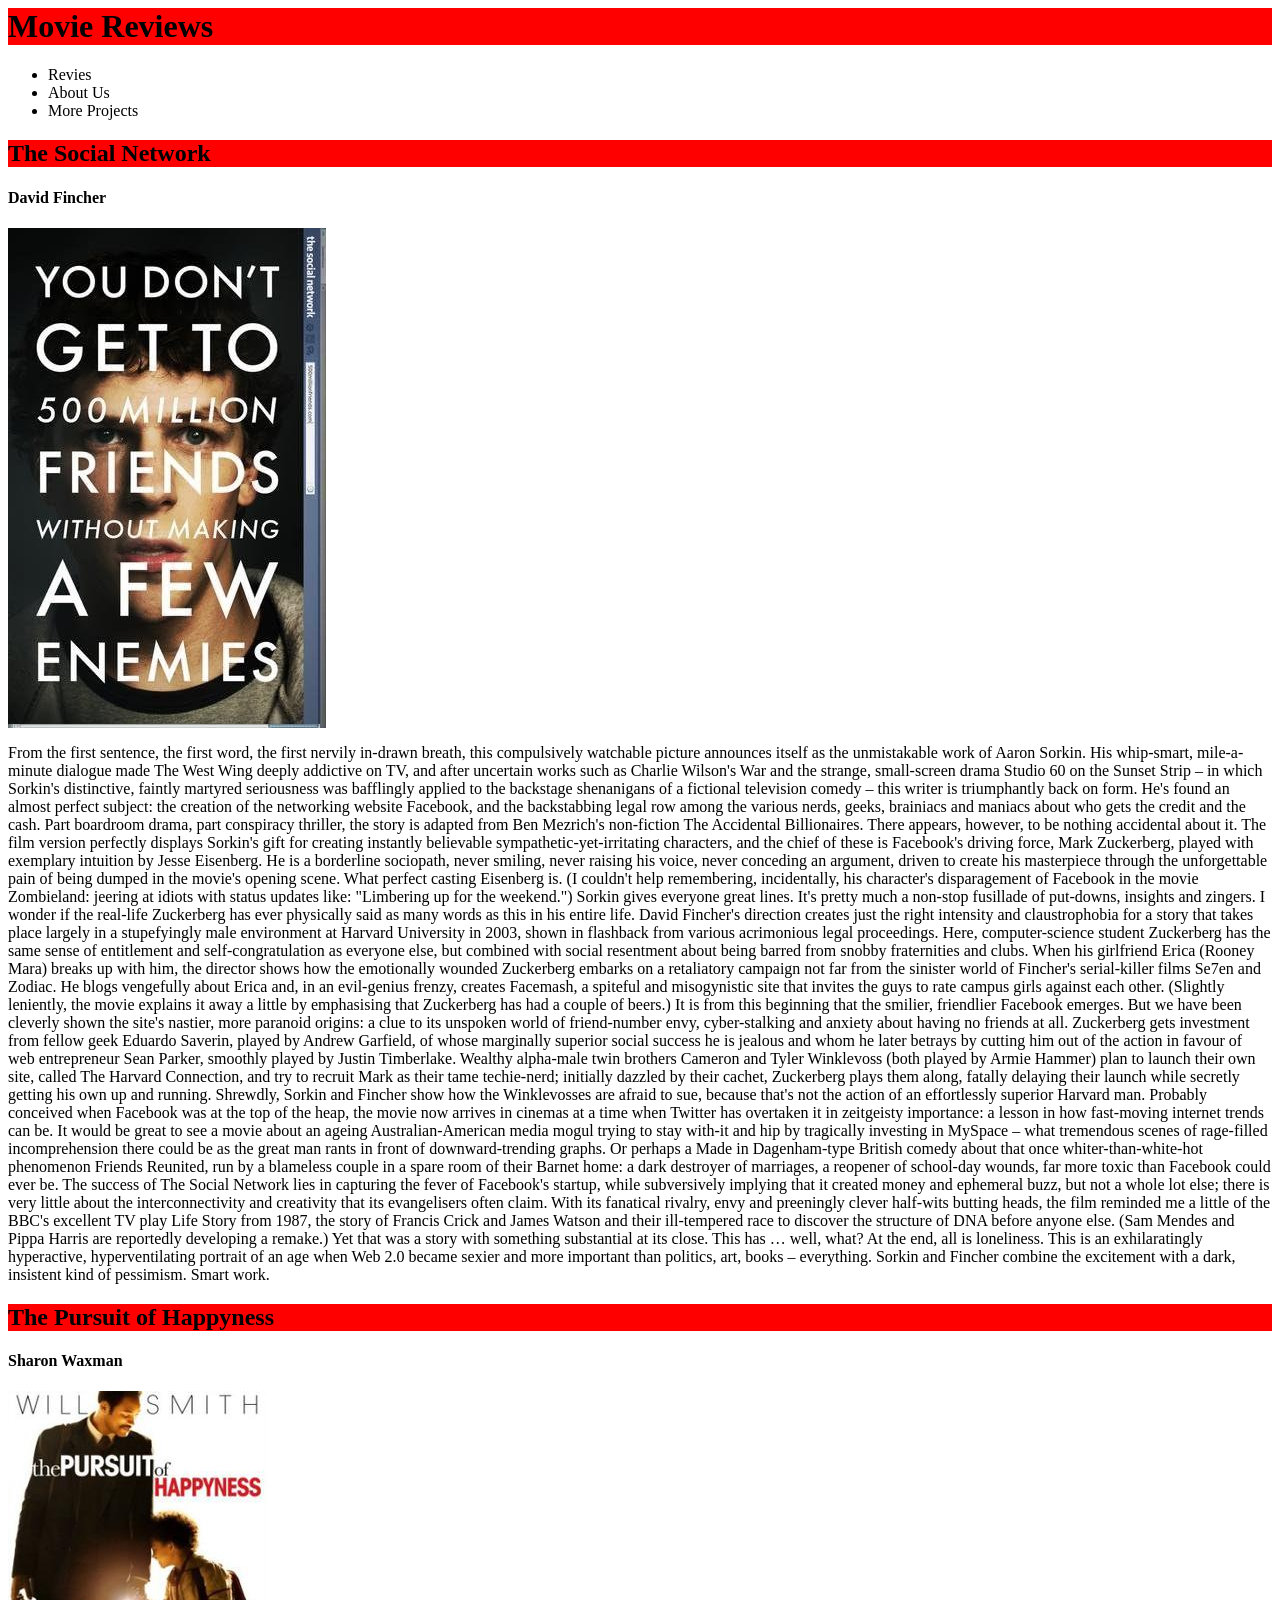
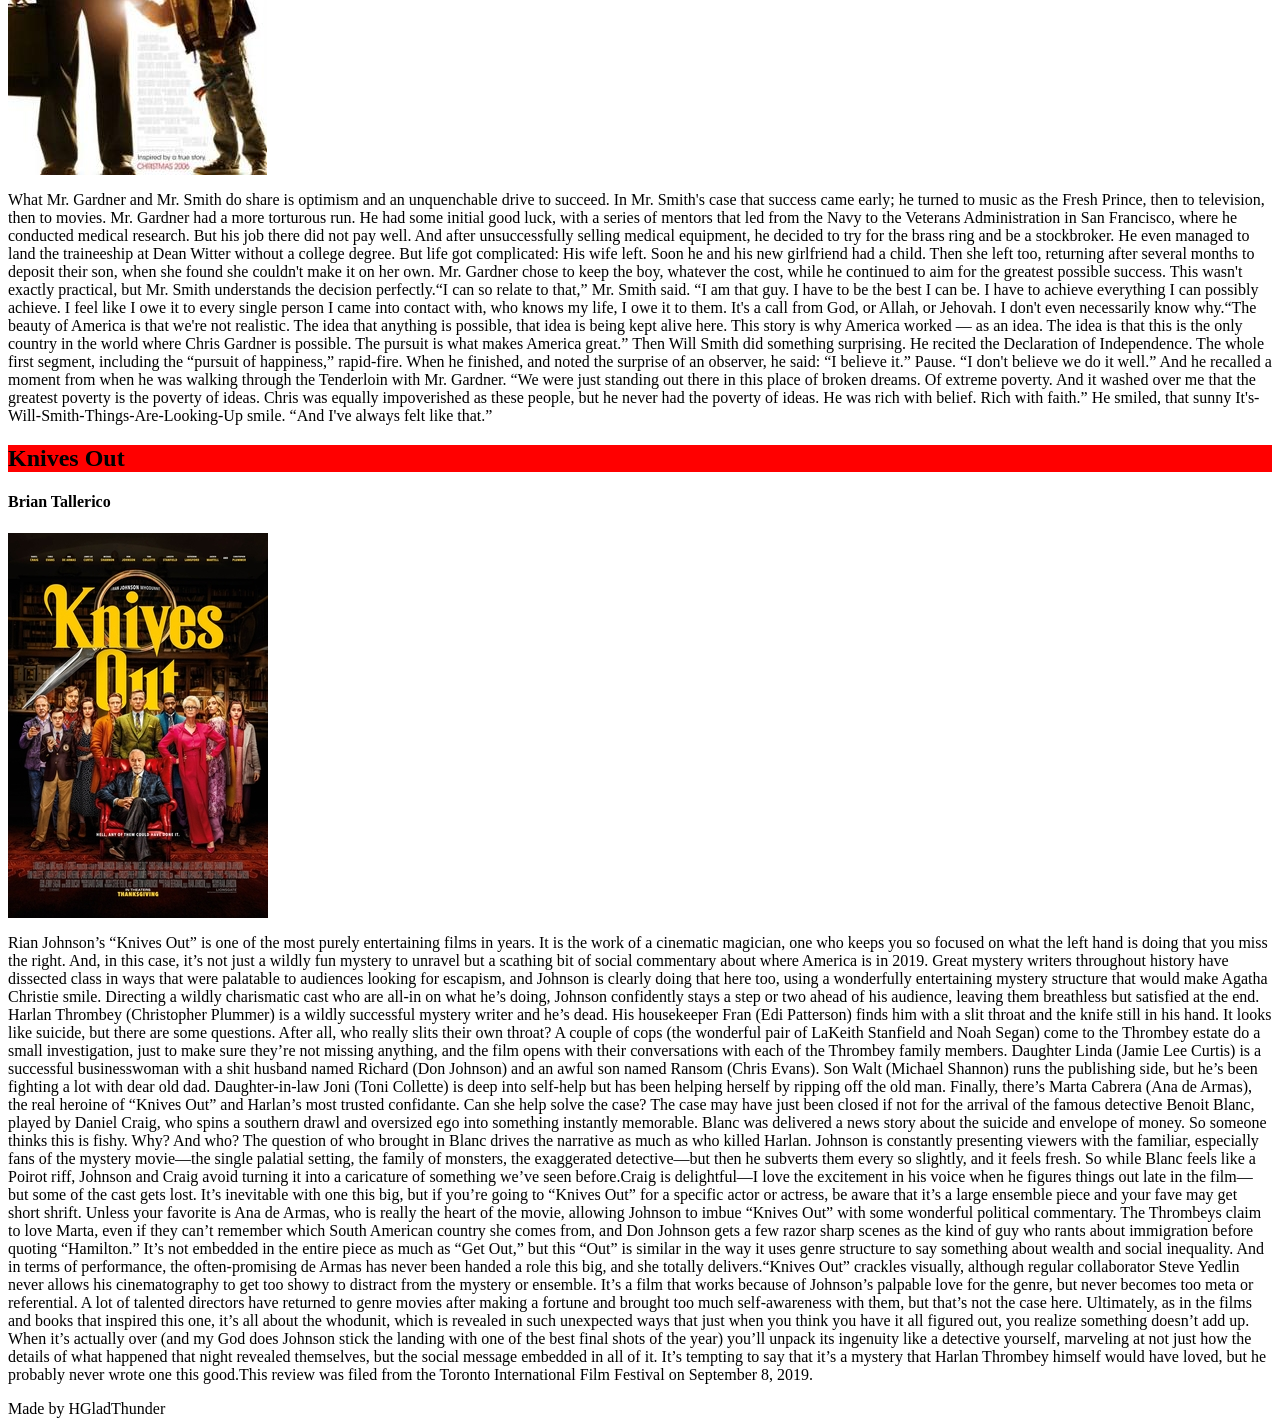
==== index.html @ 5954ab48 "Adding the css file" ====
<html lang="en">
<head>
    <meta charset="UTF-8">
    <meta name="viewport" content="width=device-width, initial-scale=1.0">
    <title>Movie Reviews</title>
    <link rel = "stylesheet" type = "text/CSS" href ="style.css">
</head>
<body>
    <h1> Movie Reviews</h1>
    <ul>
        <li>Revies</li>
        <li>About Us</li>
        <li>More Projects</li>
    </ul>
    <article>
        <h1>The Social Network</h1>
        <h4>David Fincher</h4>
        <img src = "BasicWebsite\SocialNetworkPoster.jpg" alt = "Social Network Poster">
        <p>From the first sentence, the first word, the first nervily in-drawn breath, this compulsively watchable picture announces itself as the unmistakable work of Aaron Sorkin. His whip-smart, mile-a-minute dialogue made The West Wing deeply addictive on TV, and after uncertain works such as Charlie Wilson's War and the strange, small-screen drama Studio 60 on the Sunset Strip – in which Sorkin's distinctive, faintly martyred seriousness was bafflingly applied to the backstage shenanigans of a fictional television comedy – this writer is triumphantly back on form. He's found an almost perfect subject: the creation of the networking website Facebook, and the backstabbing legal row among the various nerds, geeks, brainiacs and maniacs about who gets the credit and the cash. Part boardroom drama, part conspiracy thriller, the story is adapted from Ben Mezrich's non-fiction The Accidental Billionaires. There appears, however, to be nothing accidental about it. The film version perfectly displays Sorkin's gift for creating instantly believable sympathetic-yet-irritating characters, and the chief of these is Facebook's driving force, Mark Zuckerberg, played with exemplary intuition by Jesse Eisenberg. He is a borderline sociopath, never smiling, never raising his voice, never conceding an argument, driven to create his masterpiece through the unforgettable pain of being dumped in the movie's opening scene. What perfect casting Eisenberg is. (I couldn't help remembering, incidentally, his character's disparagement of Facebook in the movie Zombieland: jeering at idiots with status updates like: "Limbering up for the weekend.") Sorkin gives everyone great lines. It's pretty much a non-stop fusillade of put-downs, insights and zingers. I wonder if the real-life Zuckerberg has ever physically said as many words as this in his entire life. David Fincher's direction creates just the right intensity and claustrophobia for a story that takes place largely in a stupefyingly male environment at Harvard University in 2003, shown in flashback from various acrimonious legal proceedings. Here, computer-science student Zuckerberg has the same sense of entitlement and self-congratulation as everyone else, but combined with social resentment about being barred from snobby fraternities and clubs. When his girlfriend Erica (Rooney Mara) breaks up with him, the director shows how the emotionally wounded Zuckerberg embarks on a retaliatory campaign not far from the sinister world of Fincher's serial-killer films Se7en and Zodiac. He blogs vengefully about Erica and, in an evil-genius frenzy, creates Facemash, a spiteful and misogynistic site that invites the guys to rate campus girls against each other. (Slightly leniently, the movie explains it away a little by emphasising that Zuckerberg has had a couple of beers.) It is from this beginning that the smilier, friendlier Facebook emerges. But we have been cleverly shown the site's nastier, more paranoid origins: a clue to its unspoken world of friend-number envy, cyber-stalking and anxiety about having no friends at all. Zuckerberg gets investment from fellow geek Eduardo Saverin, played by Andrew Garfield, of whose marginally superior social success he is jealous and whom he later betrays by cutting him out of the action in favour of web entrepreneur Sean Parker, smoothly played by Justin Timberlake. Wealthy alpha-male twin brothers Cameron and Tyler Winklevoss (both played by Armie Hammer) plan to launch their own site, called The Harvard Connection, and try to recruit Mark as their tame techie-nerd; initially dazzled by their cachet, Zuckerberg plays them along, fatally delaying their launch while secretly getting his own up and running. Shrewdly, Sorkin and Fincher show how the Winklevosses are afraid to sue, because that's not the action of an effortlessly superior Harvard man. Probably conceived when Facebook was at the top of the heap, the movie now arrives in cinemas at a time when Twitter has overtaken it in zeitgeisty importance: a lesson in how fast-moving internet trends can be. It would be great to see a movie about an ageing Australian-American media mogul trying to stay with-it and hip by tragically investing in MySpace – what tremendous scenes of rage-filled incomprehension there could be as the great man rants in front of downward-trending graphs. Or perhaps a Made in Dagenham-type British comedy about that once whiter-than-white-hot phenomenon Friends Reunited, run by a blameless couple in a spare room of their Barnet home: a dark destroyer of marriages, a reopener of school-day wounds, far more toxic than Facebook could ever be. The success of The Social Network lies in capturing the fever of Facebook's startup, while subversively implying that it created money and ephemeral buzz, but not a whole lot else; there is very little about the interconnectivity and creativity that its evangelisers often claim. With its fanatical rivalry, envy and preeningly clever half-wits butting heads, the film reminded me a little of the BBC's excellent TV play Life Story from 1987, the story of Francis Crick and James Watson and their ill-tempered race to discover the structure of DNA before anyone else. (Sam Mendes and Pippa Harris are reportedly developing a remake.) Yet that was a story with something substantial at its close. This has … well, what? At the end, all is loneliness. This is an exhilaratingly hyperactive, hyperventilating portrait of an age when Web 2.0 became sexier and more important than politics, art, books – everything. Sorkin and Fincher combine the excitement with a dark, insistent kind of pessimism. Smart work.</p>
    </article>

    <article>
        <h1>The Pursuit of Happyness</h1>
        <h4>Sharon Waxman</h4>
        <img src ="BasicWebsite/PursuitofHappynessfolder.jpeg.jpg" alt = "The Pursuit of Happyness Poster" >
        <p>What Mr. Gardner and Mr. Smith do share is optimism and an unquenchable drive to succeed. In Mr. Smith's case that success came early; he turned to music as the Fresh Prince, then to television, then to movies. Mr. Gardner had a more torturous run. He had some initial good luck, with a series of mentors that led from the Navy to the Veterans Administration in San Francisco, where he conducted medical research. But his job there did not pay well. And after unsuccessfully selling medical equipment, he decided to try for the brass ring and be a stockbroker. He even managed to land the traineeship at Dean Witter without a college degree. But life got complicated: His wife left. Soon he and his new girlfriend had a child. Then she left too, returning after several months to deposit their son, when she found she couldn't make it on her own. Mr. Gardner chose to keep the boy, whatever the cost, while he continued to aim for the greatest possible success. This wasn't exactly practical, but Mr. Smith understands the decision perfectly.“I can so relate to that,” Mr. Smith said. “I am that guy. I have to be the best I can be. I have to achieve everything I can possibly achieve. I feel like I owe it to every single person I came into contact with, who knows my life, I owe it to them. It's a call from God, or Allah, or Jehovah. I don't even necessarily know why.“The beauty of America is that we're not realistic. The idea that anything is possible, that idea is being kept alive here. This story is why America worked — as an idea. The idea is that this is the only country in the world where Chris Gardner is possible. The pursuit is what makes America great.” Then Will Smith did something surprising. He recited the Declaration of Independence. The whole first segment, including the “pursuit of happiness,” rapid-fire. When he finished, and noted the surprise of an observer, he said: “I believe it.” Pause. “I don't believe we do it well.” And he recalled a moment from when he was walking through the Tenderloin with Mr. Gardner. “We were just standing out there in this place of broken dreams. Of extreme poverty. And it washed over me that the greatest poverty is the poverty of ideas. Chris was equally impoverished as these people, but he never had the poverty of ideas. He was rich with belief. Rich with faith.” He smiled, that sunny It's-Will-Smith-Things-Are-Looking-Up smile. “And I've always felt like that.”</p>
    </article>

    <article>
        <h1>Knives Out</h1>
        <h4>Brian Tallerico</h4>
        <img src = "BasicWebsite/KnivesOutPoster.jpeg" alt = "Knives Out Poster">
        <p>Rian Johnson’s “Knives Out” is one of the most purely entertaining films in years. It is the work of a cinematic magician, one who keeps you so focused on what the left hand is doing that you miss the right. And, in this case, it’s not just a wildly fun mystery to unravel but a scathing bit of social commentary about where America is in 2019. Great mystery writers throughout history have dissected class in ways that were palatable to audiences looking for escapism, and Johnson is clearly doing that here too, using a wonderfully entertaining mystery structure that would make Agatha Christie smile. Directing a wildly charismatic cast who are all-in on what he’s doing, Johnson confidently stays a step or two ahead of his audience, leaving them breathless but satisfied at the end. Harlan Thrombey (Christopher Plummer) is a wildly successful mystery writer and he’s dead. His housekeeper Fran (Edi Patterson) finds him with a slit throat and the knife still in his hand. It looks like suicide, but there are some questions. After all, who really slits their own throat? A couple of cops (the wonderful pair of LaKeith Stanfield and Noah Segan) come to the Thrombey estate do a small investigation, just to make sure they’re not missing anything, and the film opens with their conversations with each of the Thrombey family members. Daughter Linda (Jamie Lee Curtis) is a successful businesswoman with a shit husband named Richard (Don Johnson) and an awful son named Ransom (Chris Evans). Son Walt (Michael Shannon) runs the publishing side, but he’s been fighting a lot with dear old dad. Daughter-in-law Joni (Toni Collette) is deep into self-help but has been helping herself by ripping off the old man. Finally, there’s Marta Cabrera (Ana de Armas), the real heroine of “Knives Out” and Harlan’s most trusted confidante. Can she help solve the case? The case may have just been closed if not for the arrival of the famous detective Benoit Blanc, played by Daniel Craig, who spins a southern drawl and oversized ego into something instantly memorable. Blanc was delivered a news story about the suicide and envelope of money. So someone thinks this is fishy. Why? And who? The question of who brought in Blanc drives the narrative as much as who killed Harlan. Johnson is constantly presenting viewers with the familiar, especially fans of the mystery movie—the single palatial setting, the family of monsters, the exaggerated detective—but then he subverts them every so slightly, and it feels fresh. So while Blanc feels like a Poirot riff, Johnson and Craig avoid turning it into a caricature of something we’ve seen before.Craig is delightful—I love the excitement in his voice when he figures things out late in the film—but some of the cast gets lost. It’s inevitable with one this big, but if you’re going to “Knives Out” for a specific actor or actress, be aware that it’s a large ensemble piece and your fave may get short shrift. Unless your favorite is Ana de Armas, who is really the heart of the movie, allowing Johnson to imbue “Knives Out” with some wonderful political commentary. The Thrombeys claim to love Marta, even if they can’t remember which South American country she comes from, and Don Johnson gets a few razor sharp scenes as the kind of guy who rants about immigration before quoting “Hamilton.” It’s not embedded in the entire piece as much as “Get Out,” but this “Out” is similar in the way it uses genre structure to say something about wealth and social inequality. And in terms of performance, the often-promising de Armas has never been handed a role this big, and she totally delivers.“Knives Out” crackles visually, although regular collaborator Steve Yedlin never allows his cinematography to get too showy to distract from the mystery or ensemble. It’s a film that works because of Johnson’s palpable love for the genre, but never becomes too meta or referential. A lot of talented directors have returned to genre movies after making a fortune and brought too much self-awareness with them, but that’s not the case here. Ultimately, as in the films and books that inspired this one, it’s all about the whodunit, which is revealed in such unexpected ways that just when you think you have it all figured out, you realize something doesn’t add up. When it’s actually over (and my God does Johnson stick the landing with one of the best final shots of the year) you’ll unpack its ingenuity like a detective yourself, marveling at not just how the details of what happened that night revealed themselves, but the social message embedded in all of it. It’s tempting to say that it’s a mystery that Harlan Thrombey himself would have loved, but he probably never wrote one this good.This review was filed from the Toronto International Film Festival on September 8, 2019.</p>
    </article>

    <footer>Made by HGladThunder</footer>
    
</body>
</html>
---- style.css ----
h1{
    background-color: red;
}
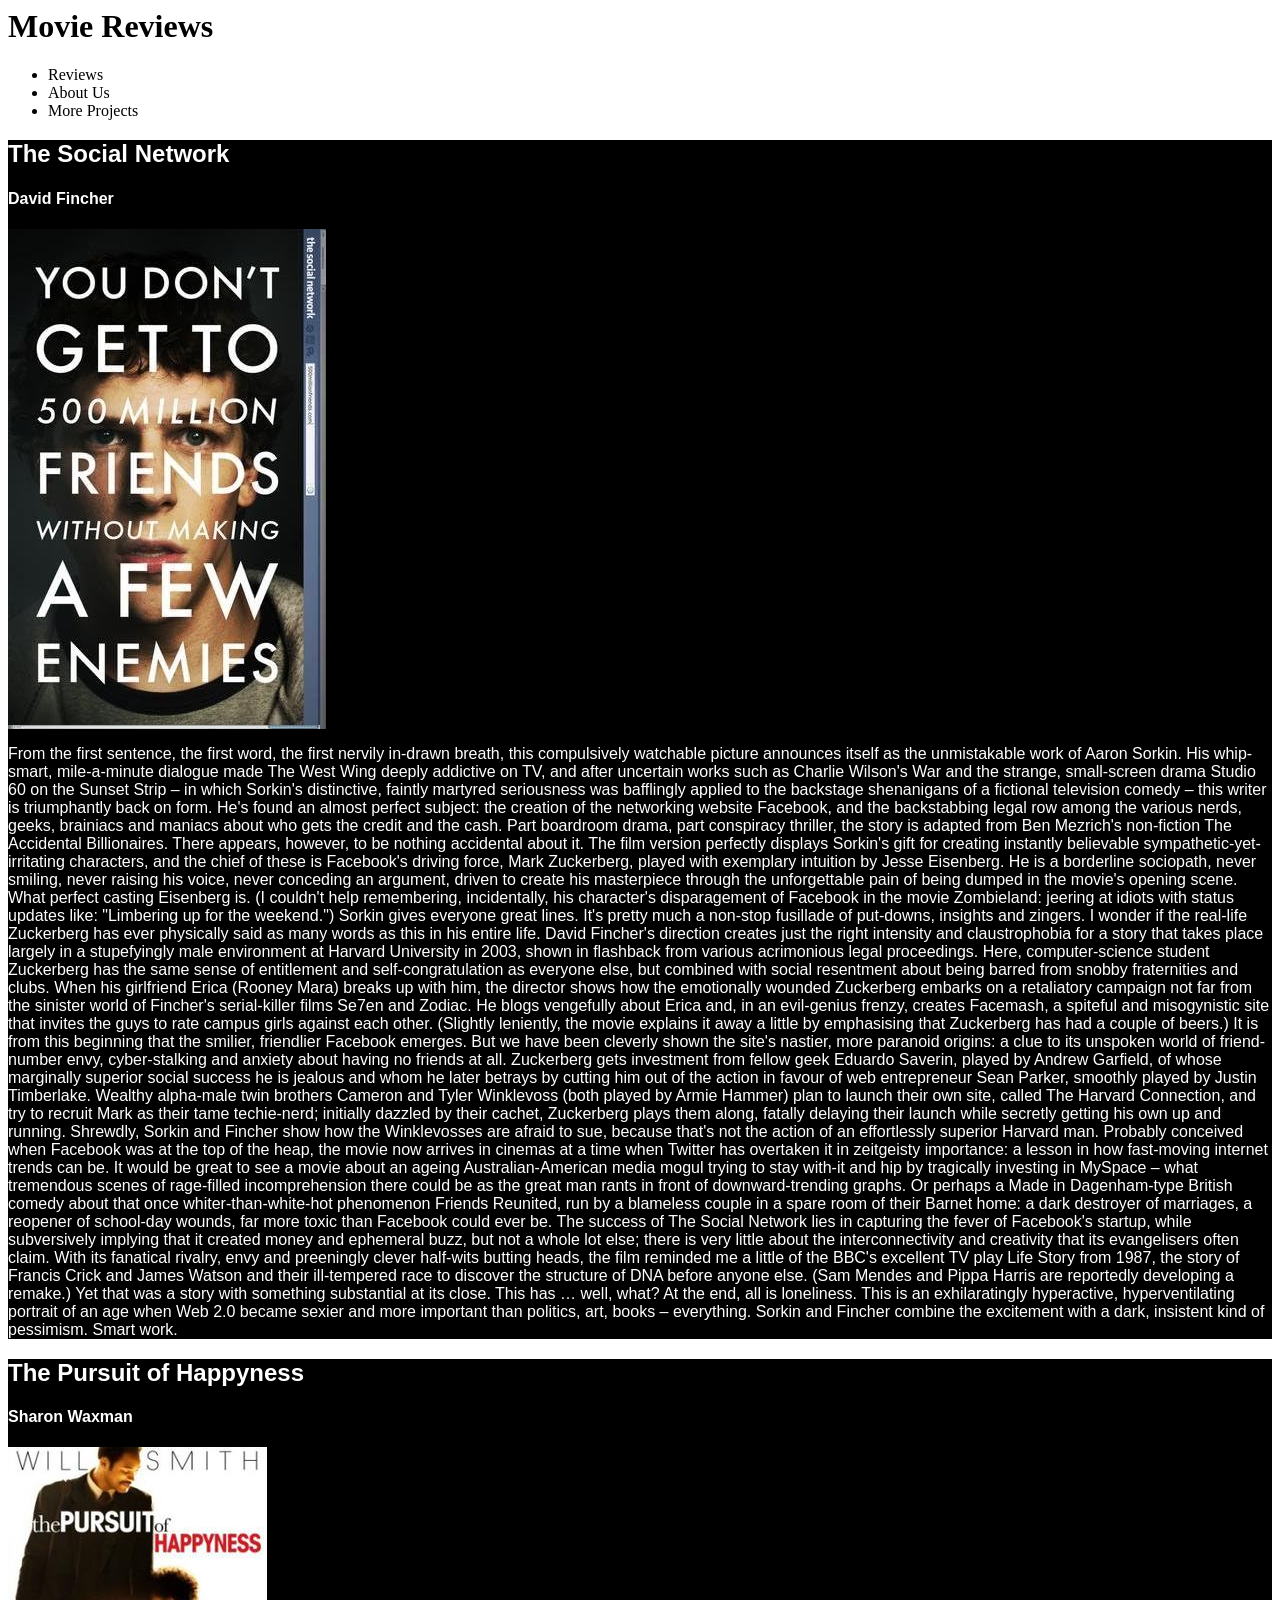
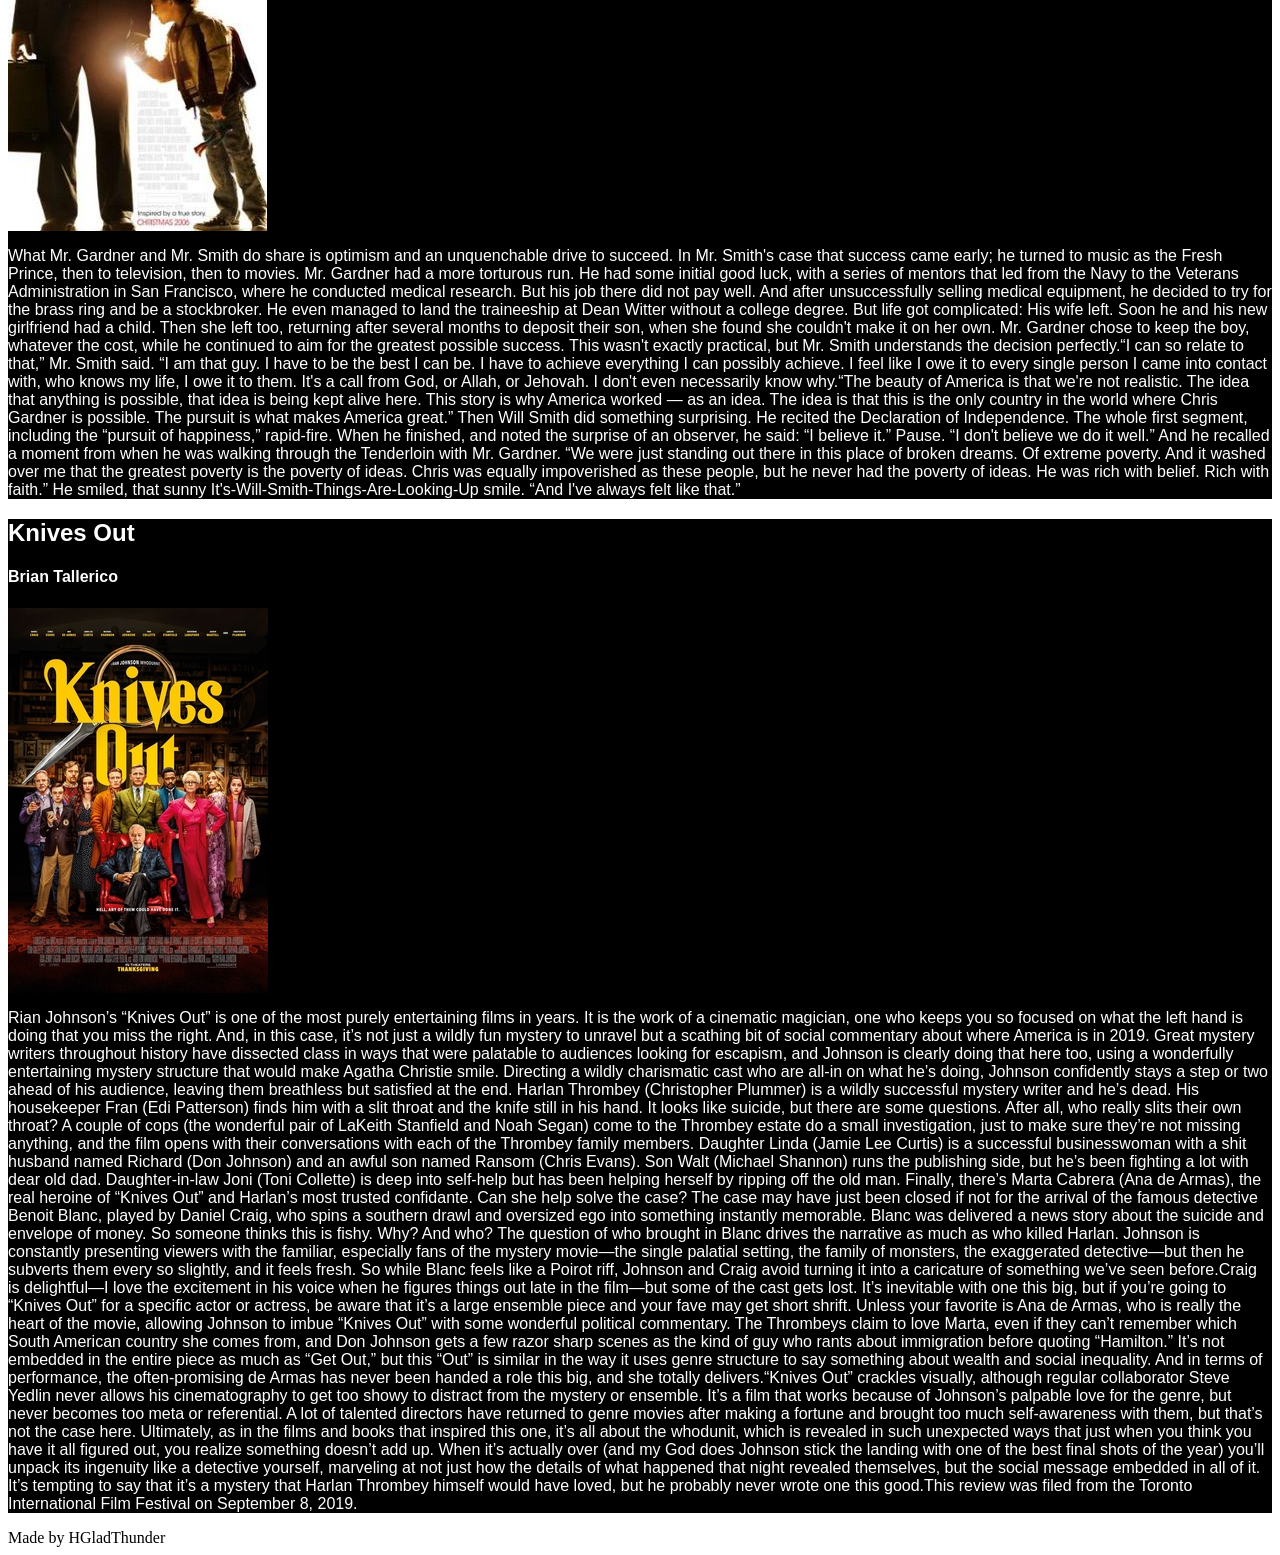
==== commit 7ff335d5: "Adding changes to style.css" ====
--- a/index.html
+++ b/index.html
@@ -8,30 +8,36 @@
 <body>
     <h1> Movie Reviews</h1>
     <ul>
-        <li>Revies</li>
+        <li>Reviews</li>
         <li>About Us</li>
         <li>More Projects</li>
     </ul>
-    <article>
-        <h1>The Social Network</h1>
-        <h4>David Fincher</h4>
-        <img src = "BasicWebsite\SocialNetworkPoster.jpg" alt = "Social Network Poster">
-        <p>From the first sentence, the first word, the first nervily in-drawn breath, this compulsively watchable picture announces itself as the unmistakable work of Aaron Sorkin. His whip-smart, mile-a-minute dialogue made The West Wing deeply addictive on TV, and after uncertain works such as Charlie Wilson's War and the strange, small-screen drama Studio 60 on the Sunset Strip – in which Sorkin's distinctive, faintly martyred seriousness was bafflingly applied to the backstage shenanigans of a fictional television comedy – this writer is triumphantly back on form. He's found an almost perfect subject: the creation of the networking website Facebook, and the backstabbing legal row among the various nerds, geeks, brainiacs and maniacs about who gets the credit and the cash. Part boardroom drama, part conspiracy thriller, the story is adapted from Ben Mezrich's non-fiction The Accidental Billionaires. There appears, however, to be nothing accidental about it. The film version perfectly displays Sorkin's gift for creating instantly believable sympathetic-yet-irritating characters, and the chief of these is Facebook's driving force, Mark Zuckerberg, played with exemplary intuition by Jesse Eisenberg. He is a borderline sociopath, never smiling, never raising his voice, never conceding an argument, driven to create his masterpiece through the unforgettable pain of being dumped in the movie's opening scene. What perfect casting Eisenberg is. (I couldn't help remembering, incidentally, his character's disparagement of Facebook in the movie Zombieland: jeering at idiots with status updates like: "Limbering up for the weekend.") Sorkin gives everyone great lines. It's pretty much a non-stop fusillade of put-downs, insights and zingers. I wonder if the real-life Zuckerberg has ever physically said as many words as this in his entire life. David Fincher's direction creates just the right intensity and claustrophobia for a story that takes place largely in a stupefyingly male environment at Harvard University in 2003, shown in flashback from various acrimonious legal proceedings. Here, computer-science student Zuckerberg has the same sense of entitlement and self-congratulation as everyone else, but combined with social resentment about being barred from snobby fraternities and clubs. When his girlfriend Erica (Rooney Mara) breaks up with him, the director shows how the emotionally wounded Zuckerberg embarks on a retaliatory campaign not far from the sinister world of Fincher's serial-killer films Se7en and Zodiac. He blogs vengefully about Erica and, in an evil-genius frenzy, creates Facemash, a spiteful and misogynistic site that invites the guys to rate campus girls against each other. (Slightly leniently, the movie explains it away a little by emphasising that Zuckerberg has had a couple of beers.) It is from this beginning that the smilier, friendlier Facebook emerges. But we have been cleverly shown the site's nastier, more paranoid origins: a clue to its unspoken world of friend-number envy, cyber-stalking and anxiety about having no friends at all. Zuckerberg gets investment from fellow geek Eduardo Saverin, played by Andrew Garfield, of whose marginally superior social success he is jealous and whom he later betrays by cutting him out of the action in favour of web entrepreneur Sean Parker, smoothly played by Justin Timberlake. Wealthy alpha-male twin brothers Cameron and Tyler Winklevoss (both played by Armie Hammer) plan to launch their own site, called The Harvard Connection, and try to recruit Mark as their tame techie-nerd; initially dazzled by their cachet, Zuckerberg plays them along, fatally delaying their launch while secretly getting his own up and running. Shrewdly, Sorkin and Fincher show how the Winklevosses are afraid to sue, because that's not the action of an effortlessly superior Harvard man. Probably conceived when Facebook was at the top of the heap, the movie now arrives in cinemas at a time when Twitter has overtaken it in zeitgeisty importance: a lesson in how fast-moving internet trends can be. It would be great to see a movie about an ageing Australian-American media mogul trying to stay with-it and hip by tragically investing in MySpace – what tremendous scenes of rage-filled incomprehension there could be as the great man rants in front of downward-trending graphs. Or perhaps a Made in Dagenham-type British comedy about that once whiter-than-white-hot phenomenon Friends Reunited, run by a blameless couple in a spare room of their Barnet home: a dark destroyer of marriages, a reopener of school-day wounds, far more toxic than Facebook could ever be. The success of The Social Network lies in capturing the fever of Facebook's startup, while subversively implying that it created money and ephemeral buzz, but not a whole lot else; there is very little about the interconnectivity and creativity that its evangelisers often claim. With its fanatical rivalry, envy and preeningly clever half-wits butting heads, the film reminded me a little of the BBC's excellent TV play Life Story from 1987, the story of Francis Crick and James Watson and their ill-tempered race to discover the structure of DNA before anyone else. (Sam Mendes and Pippa Harris are reportedly developing a remake.) Yet that was a story with something substantial at its close. This has … well, what? At the end, all is loneliness. This is an exhilaratingly hyperactive, hyperventilating portrait of an age when Web 2.0 became sexier and more important than politics, art, books – everything. Sorkin and Fincher combine the excitement with a dark, insistent kind of pessimism. Smart work.</p>
-    </article>
+    <div class = "posts">
+        <article>
+            <h1>The Social Network</h1>
+            <h4>David Fincher</h4>
+            <img src = "BasicWebsite\SocialNetworkPoster.jpg" alt = "Social Network Poster">
+            <p>From the first sentence, the first word, the first nervily in-drawn breath, this compulsively watchable picture announces itself as the unmistakable work of Aaron Sorkin. His whip-smart, mile-a-minute dialogue made The West Wing deeply addictive on TV, and after uncertain works such as Charlie Wilson's War and the strange, small-screen drama Studio 60 on the Sunset Strip – in which Sorkin's distinctive, faintly martyred seriousness was bafflingly applied to the backstage shenanigans of a fictional television comedy – this writer is triumphantly back on form. He's found an almost perfect subject: the creation of the networking website Facebook, and the backstabbing legal row among the various nerds, geeks, brainiacs and maniacs about who gets the credit and the cash. Part boardroom drama, part conspiracy thriller, the story is adapted from Ben Mezrich's non-fiction The Accidental Billionaires. There appears, however, to be nothing accidental about it. The film version perfectly displays Sorkin's gift for creating instantly believable sympathetic-yet-irritating characters, and the chief of these is Facebook's driving force, Mark Zuckerberg, played with exemplary intuition by Jesse Eisenberg. He is a borderline sociopath, never smiling, never raising his voice, never conceding an argument, driven to create his masterpiece through the unforgettable pain of being dumped in the movie's opening scene. What perfect casting Eisenberg is. (I couldn't help remembering, incidentally, his character's disparagement of Facebook in the movie Zombieland: jeering at idiots with status updates like: "Limbering up for the weekend.") Sorkin gives everyone great lines. It's pretty much a non-stop fusillade of put-downs, insights and zingers. I wonder if the real-life Zuckerberg has ever physically said as many words as this in his entire life. David Fincher's direction creates just the right intensity and claustrophobia for a story that takes place largely in a stupefyingly male environment at Harvard University in 2003, shown in flashback from various acrimonious legal proceedings. Here, computer-science student Zuckerberg has the same sense of entitlement and self-congratulation as everyone else, but combined with social resentment about being barred from snobby fraternities and clubs. When his girlfriend Erica (Rooney Mara) breaks up with him, the director shows how the emotionally wounded Zuckerberg embarks on a retaliatory campaign not far from the sinister world of Fincher's serial-killer films Se7en and Zodiac. He blogs vengefully about Erica and, in an evil-genius frenzy, creates Facemash, a spiteful and misogynistic site that invites the guys to rate campus girls against each other. (Slightly leniently, the movie explains it away a little by emphasising that Zuckerberg has had a couple of beers.) It is from this beginning that the smilier, friendlier Facebook emerges. But we have been cleverly shown the site's nastier, more paranoid origins: a clue to its unspoken world of friend-number envy, cyber-stalking and anxiety about having no friends at all. Zuckerberg gets investment from fellow geek Eduardo Saverin, played by Andrew Garfield, of whose marginally superior social success he is jealous and whom he later betrays by cutting him out of the action in favour of web entrepreneur Sean Parker, smoothly played by Justin Timberlake. Wealthy alpha-male twin brothers Cameron and Tyler Winklevoss (both played by Armie Hammer) plan to launch their own site, called The Harvard Connection, and try to recruit Mark as their tame techie-nerd; initially dazzled by their cachet, Zuckerberg plays them along, fatally delaying their launch while secretly getting his own up and running. Shrewdly, Sorkin and Fincher show how the Winklevosses are afraid to sue, because that's not the action of an effortlessly superior Harvard man. Probably conceived when Facebook was at the top of the heap, the movie now arrives in cinemas at a time when Twitter has overtaken it in zeitgeisty importance: a lesson in how fast-moving internet trends can be. It would be great to see a movie about an ageing Australian-American media mogul trying to stay with-it and hip by tragically investing in MySpace – what tremendous scenes of rage-filled incomprehension there could be as the great man rants in front of downward-trending graphs. Or perhaps a Made in Dagenham-type British comedy about that once whiter-than-white-hot phenomenon Friends Reunited, run by a blameless couple in a spare room of their Barnet home: a dark destroyer of marriages, a reopener of school-day wounds, far more toxic than Facebook could ever be. The success of The Social Network lies in capturing the fever of Facebook's startup, while subversively implying that it created money and ephemeral buzz, but not a whole lot else; there is very little about the interconnectivity and creativity that its evangelisers often claim. With its fanatical rivalry, envy and preeningly clever half-wits butting heads, the film reminded me a little of the BBC's excellent TV play Life Story from 1987, the story of Francis Crick and James Watson and their ill-tempered race to discover the structure of DNA before anyone else. (Sam Mendes and Pippa Harris are reportedly developing a remake.) Yet that was a story with something substantial at its close. This has … well, what? At the end, all is loneliness. This is an exhilaratingly hyperactive, hyperventilating portrait of an age when Web 2.0 became sexier and more important than politics, art, books – everything. Sorkin and Fincher combine the excitement with a dark, insistent kind of pessimism. Smart work.</p>
+        </article>
+    </div>
 
-    <article>
-        <h1>The Pursuit of Happyness</h1>
-        <h4>Sharon Waxman</h4>
-        <img src ="BasicWebsite/PursuitofHappynessfolder.jpeg.jpg" alt = "The Pursuit of Happyness Poster" >
-        <p>What Mr. Gardner and Mr. Smith do share is optimism and an unquenchable drive to succeed. In Mr. Smith's case that success came early; he turned to music as the Fresh Prince, then to television, then to movies. Mr. Gardner had a more torturous run. He had some initial good luck, with a series of mentors that led from the Navy to the Veterans Administration in San Francisco, where he conducted medical research. But his job there did not pay well. And after unsuccessfully selling medical equipment, he decided to try for the brass ring and be a stockbroker. He even managed to land the traineeship at Dean Witter without a college degree. But life got complicated: His wife left. Soon he and his new girlfriend had a child. Then she left too, returning after several months to deposit their son, when she found she couldn't make it on her own. Mr. Gardner chose to keep the boy, whatever the cost, while he continued to aim for the greatest possible success. This wasn't exactly practical, but Mr. Smith understands the decision perfectly.“I can so relate to that,” Mr. Smith said. “I am that guy. I have to be the best I can be. I have to achieve everything I can possibly achieve. I feel like I owe it to every single person I came into contact with, who knows my life, I owe it to them. It's a call from God, or Allah, or Jehovah. I don't even necessarily know why.“The beauty of America is that we're not realistic. The idea that anything is possible, that idea is being kept alive here. This story is why America worked — as an idea. The idea is that this is the only country in the world where Chris Gardner is possible. The pursuit is what makes America great.” Then Will Smith did something surprising. He recited the Declaration of Independence. The whole first segment, including the “pursuit of happiness,” rapid-fire. When he finished, and noted the surprise of an observer, he said: “I believe it.” Pause. “I don't believe we do it well.” And he recalled a moment from when he was walking through the Tenderloin with Mr. Gardner. “We were just standing out there in this place of broken dreams. Of extreme poverty. And it washed over me that the greatest poverty is the poverty of ideas. Chris was equally impoverished as these people, but he never had the poverty of ideas. He was rich with belief. Rich with faith.” He smiled, that sunny It's-Will-Smith-Things-Are-Looking-Up smile. “And I've always felt like that.”</p>
-    </article>
+    <div class = "posts">
+        <article>
+            <h1>The Pursuit of Happyness</h1>
+            <h4>Sharon Waxman</h4>
+            <img src ="BasicWebsite/PursuitofHappynessfolder.jpeg.jpg" alt = "The Pursuit of Happyness Poster" >
+            <p>What Mr. Gardner and Mr. Smith do share is optimism and an unquenchable drive to succeed. In Mr. Smith's case that success came early; he turned to music as the Fresh Prince, then to television, then to movies. Mr. Gardner had a more torturous run. He had some initial good luck, with a series of mentors that led from the Navy to the Veterans Administration in San Francisco, where he conducted medical research. But his job there did not pay well. And after unsuccessfully selling medical equipment, he decided to try for the brass ring and be a stockbroker. He even managed to land the traineeship at Dean Witter without a college degree. But life got complicated: His wife left. Soon he and his new girlfriend had a child. Then she left too, returning after several months to deposit their son, when she found she couldn't make it on her own. Mr. Gardner chose to keep the boy, whatever the cost, while he continued to aim for the greatest possible success. This wasn't exactly practical, but Mr. Smith understands the decision perfectly.“I can so relate to that,” Mr. Smith said. “I am that guy. I have to be the best I can be. I have to achieve everything I can possibly achieve. I feel like I owe it to every single person I came into contact with, who knows my life, I owe it to them. It's a call from God, or Allah, or Jehovah. I don't even necessarily know why.“The beauty of America is that we're not realistic. The idea that anything is possible, that idea is being kept alive here. This story is why America worked — as an idea. The idea is that this is the only country in the world where Chris Gardner is possible. The pursuit is what makes America great.” Then Will Smith did something surprising. He recited the Declaration of Independence. The whole first segment, including the “pursuit of happiness,” rapid-fire. When he finished, and noted the surprise of an observer, he said: “I believe it.” Pause. “I don't believe we do it well.” And he recalled a moment from when he was walking through the Tenderloin with Mr. Gardner. “We were just standing out there in this place of broken dreams. Of extreme poverty. And it washed over me that the greatest poverty is the poverty of ideas. Chris was equally impoverished as these people, but he never had the poverty of ideas. He was rich with belief. Rich with faith.” He smiled, that sunny It's-Will-Smith-Things-Are-Looking-Up smile. “And I've always felt like that.”</p>
+        </article>
+    </div>
 
-    <article>
-        <h1>Knives Out</h1>
-        <h4>Brian Tallerico</h4>
-        <img src = "BasicWebsite/KnivesOutPoster.jpeg" alt = "Knives Out Poster">
-        <p>Rian Johnson’s “Knives Out” is one of the most purely entertaining films in years. It is the work of a cinematic magician, one who keeps you so focused on what the left hand is doing that you miss the right. And, in this case, it’s not just a wildly fun mystery to unravel but a scathing bit of social commentary about where America is in 2019. Great mystery writers throughout history have dissected class in ways that were palatable to audiences looking for escapism, and Johnson is clearly doing that here too, using a wonderfully entertaining mystery structure that would make Agatha Christie smile. Directing a wildly charismatic cast who are all-in on what he’s doing, Johnson confidently stays a step or two ahead of his audience, leaving them breathless but satisfied at the end. Harlan Thrombey (Christopher Plummer) is a wildly successful mystery writer and he’s dead. His housekeeper Fran (Edi Patterson) finds him with a slit throat and the knife still in his hand. It looks like suicide, but there are some questions. After all, who really slits their own throat? A couple of cops (the wonderful pair of LaKeith Stanfield and Noah Segan) come to the Thrombey estate do a small investigation, just to make sure they’re not missing anything, and the film opens with their conversations with each of the Thrombey family members. Daughter Linda (Jamie Lee Curtis) is a successful businesswoman with a shit husband named Richard (Don Johnson) and an awful son named Ransom (Chris Evans). Son Walt (Michael Shannon) runs the publishing side, but he’s been fighting a lot with dear old dad. Daughter-in-law Joni (Toni Collette) is deep into self-help but has been helping herself by ripping off the old man. Finally, there’s Marta Cabrera (Ana de Armas), the real heroine of “Knives Out” and Harlan’s most trusted confidante. Can she help solve the case? The case may have just been closed if not for the arrival of the famous detective Benoit Blanc, played by Daniel Craig, who spins a southern drawl and oversized ego into something instantly memorable. Blanc was delivered a news story about the suicide and envelope of money. So someone thinks this is fishy. Why? And who? The question of who brought in Blanc drives the narrative as much as who killed Harlan. Johnson is constantly presenting viewers with the familiar, especially fans of the mystery movie—the single palatial setting, the family of monsters, the exaggerated detective—but then he subverts them every so slightly, and it feels fresh. So while Blanc feels like a Poirot riff, Johnson and Craig avoid turning it into a caricature of something we’ve seen before.Craig is delightful—I love the excitement in his voice when he figures things out late in the film—but some of the cast gets lost. It’s inevitable with one this big, but if you’re going to “Knives Out” for a specific actor or actress, be aware that it’s a large ensemble piece and your fave may get short shrift. Unless your favorite is Ana de Armas, who is really the heart of the movie, allowing Johnson to imbue “Knives Out” with some wonderful political commentary. The Thrombeys claim to love Marta, even if they can’t remember which South American country she comes from, and Don Johnson gets a few razor sharp scenes as the kind of guy who rants about immigration before quoting “Hamilton.” It’s not embedded in the entire piece as much as “Get Out,” but this “Out” is similar in the way it uses genre structure to say something about wealth and social inequality. And in terms of performance, the often-promising de Armas has never been handed a role this big, and she totally delivers.“Knives Out” crackles visually, although regular collaborator Steve Yedlin never allows his cinematography to get too showy to distract from the mystery or ensemble. It’s a film that works because of Johnson’s palpable love for the genre, but never becomes too meta or referential. A lot of talented directors have returned to genre movies after making a fortune and brought too much self-awareness with them, but that’s not the case here. Ultimately, as in the films and books that inspired this one, it’s all about the whodunit, which is revealed in such unexpected ways that just when you think you have it all figured out, you realize something doesn’t add up. When it’s actually over (and my God does Johnson stick the landing with one of the best final shots of the year) you’ll unpack its ingenuity like a detective yourself, marveling at not just how the details of what happened that night revealed themselves, but the social message embedded in all of it. It’s tempting to say that it’s a mystery that Harlan Thrombey himself would have loved, but he probably never wrote one this good.This review was filed from the Toronto International Film Festival on September 8, 2019.</p>
-    </article>
+    <div class = "posts">
+        <article>
+            <h1>Knives Out</h1>
+            <h4>Brian Tallerico</h4>
+            <img src = "BasicWebsite/KnivesOutPoster.jpeg" alt = "Knives Out Poster">
+            <p>Rian Johnson’s “Knives Out” is one of the most purely entertaining films in years. It is the work of a cinematic magician, one who keeps you so focused on what the left hand is doing that you miss the right. And, in this case, it’s not just a wildly fun mystery to unravel but a scathing bit of social commentary about where America is in 2019. Great mystery writers throughout history have dissected class in ways that were palatable to audiences looking for escapism, and Johnson is clearly doing that here too, using a wonderfully entertaining mystery structure that would make Agatha Christie smile. Directing a wildly charismatic cast who are all-in on what he’s doing, Johnson confidently stays a step or two ahead of his audience, leaving them breathless but satisfied at the end. Harlan Thrombey (Christopher Plummer) is a wildly successful mystery writer and he’s dead. His housekeeper Fran (Edi Patterson) finds him with a slit throat and the knife still in his hand. It looks like suicide, but there are some questions. After all, who really slits their own throat? A couple of cops (the wonderful pair of LaKeith Stanfield and Noah Segan) come to the Thrombey estate do a small investigation, just to make sure they’re not missing anything, and the film opens with their conversations with each of the Thrombey family members. Daughter Linda (Jamie Lee Curtis) is a successful businesswoman with a shit husband named Richard (Don Johnson) and an awful son named Ransom (Chris Evans). Son Walt (Michael Shannon) runs the publishing side, but he’s been fighting a lot with dear old dad. Daughter-in-law Joni (Toni Collette) is deep into self-help but has been helping herself by ripping off the old man. Finally, there’s Marta Cabrera (Ana de Armas), the real heroine of “Knives Out” and Harlan’s most trusted confidante. Can she help solve the case? The case may have just been closed if not for the arrival of the famous detective Benoit Blanc, played by Daniel Craig, who spins a southern drawl and oversized ego into something instantly memorable. Blanc was delivered a news story about the suicide and envelope of money. So someone thinks this is fishy. Why? And who? The question of who brought in Blanc drives the narrative as much as who killed Harlan. Johnson is constantly presenting viewers with the familiar, especially fans of the mystery movie—the single palatial setting, the family of monsters, the exaggerated detective—but then he subverts them every so slightly, and it feels fresh. So while Blanc feels like a Poirot riff, Johnson and Craig avoid turning it into a caricature of something we’ve seen before.Craig is delightful—I love the excitement in his voice when he figures things out late in the film—but some of the cast gets lost. It’s inevitable with one this big, but if you’re going to “Knives Out” for a specific actor or actress, be aware that it’s a large ensemble piece and your fave may get short shrift. Unless your favorite is Ana de Armas, who is really the heart of the movie, allowing Johnson to imbue “Knives Out” with some wonderful political commentary. The Thrombeys claim to love Marta, even if they can’t remember which South American country she comes from, and Don Johnson gets a few razor sharp scenes as the kind of guy who rants about immigration before quoting “Hamilton.” It’s not embedded in the entire piece as much as “Get Out,” but this “Out” is similar in the way it uses genre structure to say something about wealth and social inequality. And in terms of performance, the often-promising de Armas has never been handed a role this big, and she totally delivers.“Knives Out” crackles visually, although regular collaborator Steve Yedlin never allows his cinematography to get too showy to distract from the mystery or ensemble. It’s a film that works because of Johnson’s palpable love for the genre, but never becomes too meta or referential. A lot of talented directors have returned to genre movies after making a fortune and brought too much self-awareness with them, but that’s not the case here. Ultimately, as in the films and books that inspired this one, it’s all about the whodunit, which is revealed in such unexpected ways that just when you think you have it all figured out, you realize something doesn’t add up. When it’s actually over (and my God does Johnson stick the landing with one of the best final shots of the year) you’ll unpack its ingenuity like a detective yourself, marveling at not just how the details of what happened that night revealed themselves, but the social message embedded in all of it. It’s tempting to say that it’s a mystery that Harlan Thrombey himself would have loved, but he probably never wrote one this good.This review was filed from the Toronto International Film Festival on September 8, 2019.</p>
+        </article>
+    </div>
 
     <footer>Made by HGladThunder</footer>
     
--- a/style.css
+++ b/style.css
@@ -1,3 +1,5 @@
-h1{
-    background-color: red;
+.posts{
+    font-family: Arial, Helvetica, sans-serif;
+    color: white;
+    background-color: black;
 }
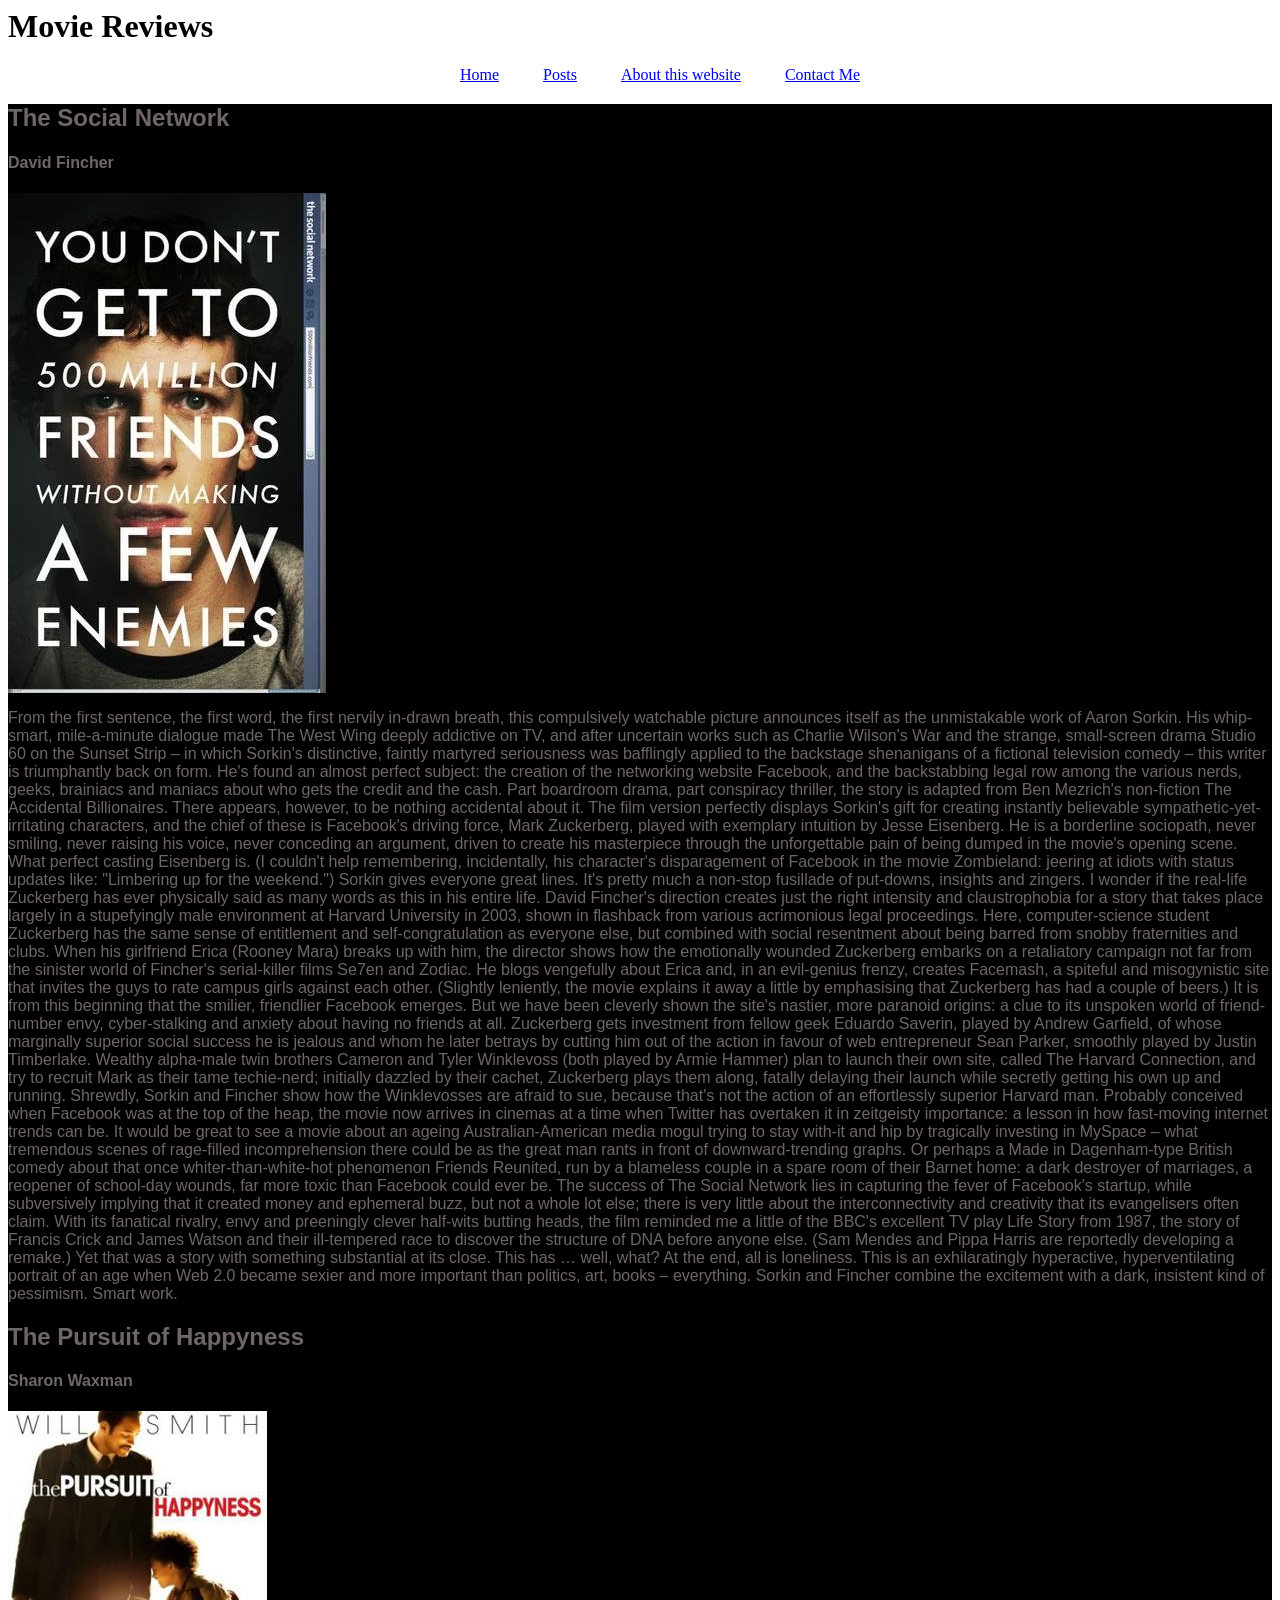
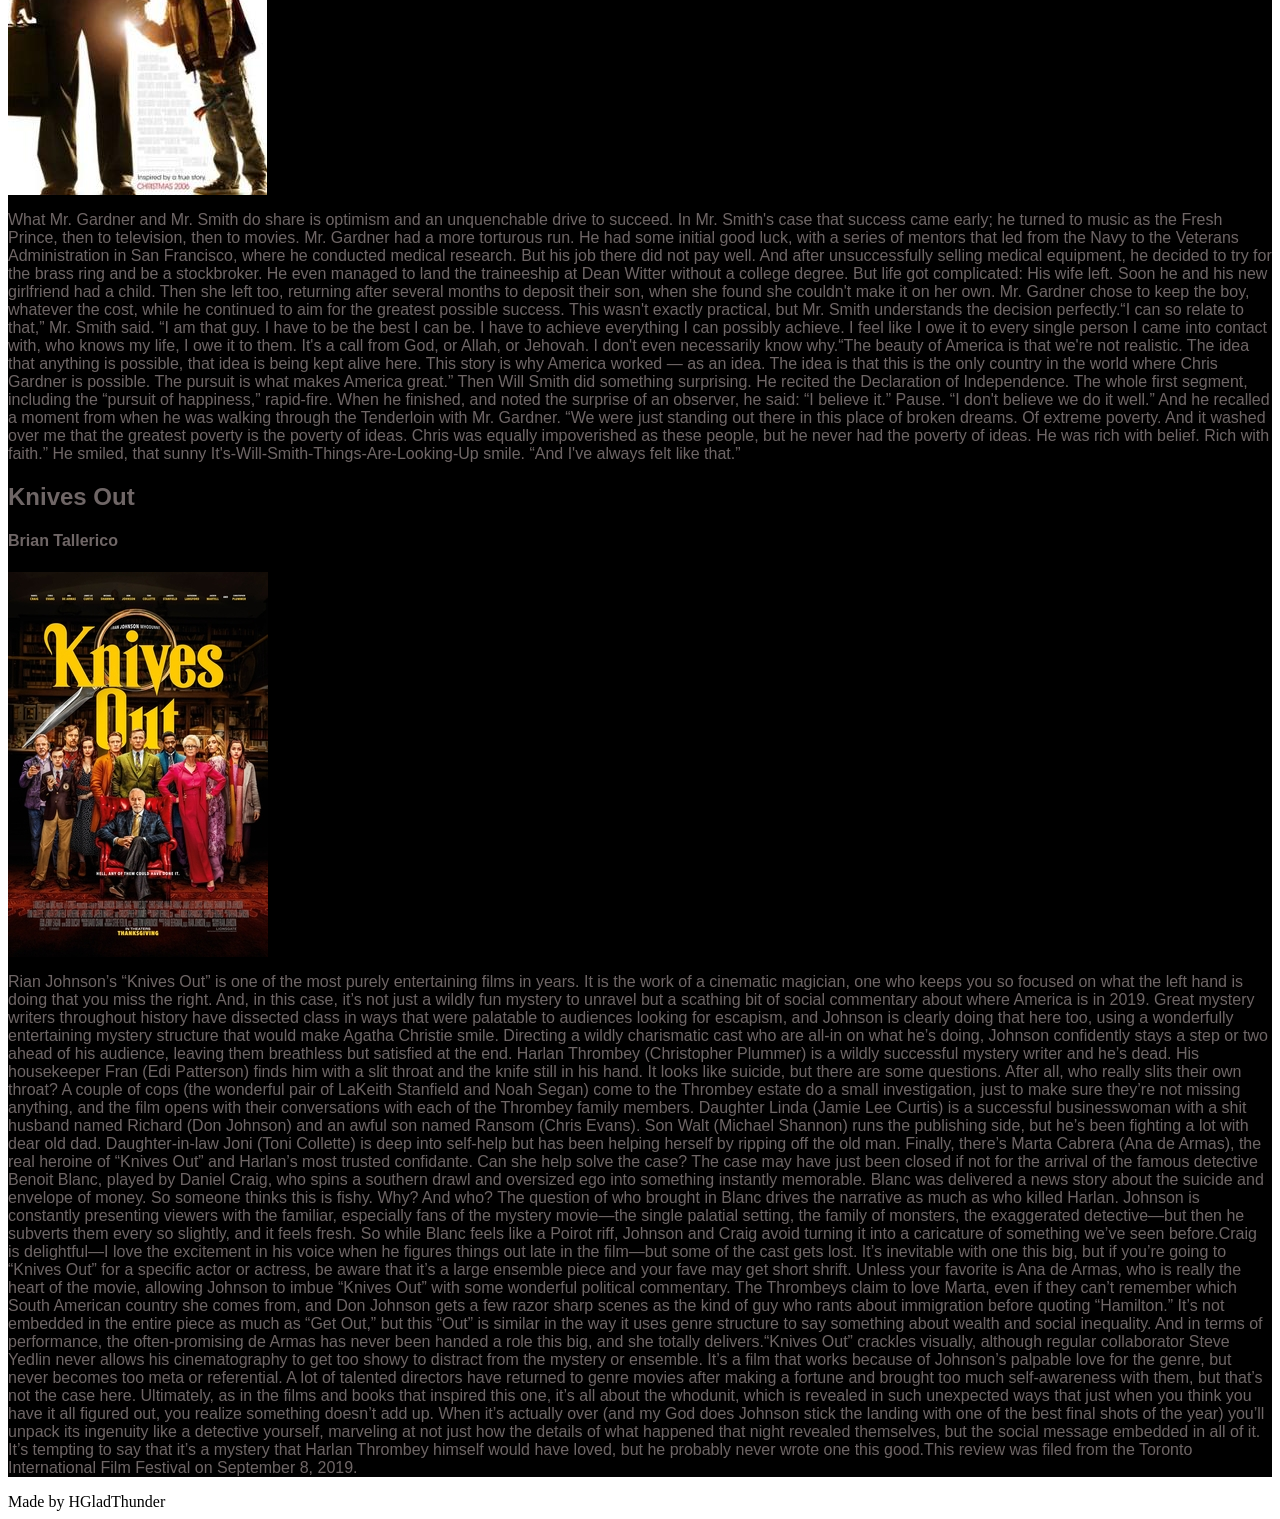
==== commit 26fb7aba: "Updating the Navbar" ====
--- a/index.html
+++ b/index.html
@@ -7,11 +7,17 @@
 </head>
 <body>
     <h1> Movie Reviews</h1>
-    <ul>
-        <li>Reviews</li>
-        <li>About Us</li>
-        <li>More Projects</li>
-    </ul>
+
+    <div class = "NavBar">
+        <ul>
+            <li> <a href = "#">Home</a> </li>
+            <li> <a href = "#">Posts</a> </li>
+            <li> <a href = "#"> About this website</a> </li>
+            <li> <a href = "#">Contact Me</a></li>
+        </ul>
+    </div>
+    
+    
     <div class = "posts">
         <article>
             <h1>The Social Network</h1>
@@ -19,18 +25,15 @@
             <img src = "BasicWebsite\SocialNetworkPoster.jpg" alt = "Social Network Poster">
             <p>From the first sentence, the first word, the first nervily in-drawn breath, this compulsively watchable picture announces itself as the unmistakable work of Aaron Sorkin. His whip-smart, mile-a-minute dialogue made The West Wing deeply addictive on TV, and after uncertain works such as Charlie Wilson's War and the strange, small-screen drama Studio 60 on the Sunset Strip – in which Sorkin's distinctive, faintly martyred seriousness was bafflingly applied to the backstage shenanigans of a fictional television comedy – this writer is triumphantly back on form. He's found an almost perfect subject: the creation of the networking website Facebook, and the backstabbing legal row among the various nerds, geeks, brainiacs and maniacs about who gets the credit and the cash. Part boardroom drama, part conspiracy thriller, the story is adapted from Ben Mezrich's non-fiction The Accidental Billionaires. There appears, however, to be nothing accidental about it. The film version perfectly displays Sorkin's gift for creating instantly believable sympathetic-yet-irritating characters, and the chief of these is Facebook's driving force, Mark Zuckerberg, played with exemplary intuition by Jesse Eisenberg. He is a borderline sociopath, never smiling, never raising his voice, never conceding an argument, driven to create his masterpiece through the unforgettable pain of being dumped in the movie's opening scene. What perfect casting Eisenberg is. (I couldn't help remembering, incidentally, his character's disparagement of Facebook in the movie Zombieland: jeering at idiots with status updates like: "Limbering up for the weekend.") Sorkin gives everyone great lines. It's pretty much a non-stop fusillade of put-downs, insights and zingers. I wonder if the real-life Zuckerberg has ever physically said as many words as this in his entire life. David Fincher's direction creates just the right intensity and claustrophobia for a story that takes place largely in a stupefyingly male environment at Harvard University in 2003, shown in flashback from various acrimonious legal proceedings. Here, computer-science student Zuckerberg has the same sense of entitlement and self-congratulation as everyone else, but combined with social resentment about being barred from snobby fraternities and clubs. When his girlfriend Erica (Rooney Mara) breaks up with him, the director shows how the emotionally wounded Zuckerberg embarks on a retaliatory campaign not far from the sinister world of Fincher's serial-killer films Se7en and Zodiac. He blogs vengefully about Erica and, in an evil-genius frenzy, creates Facemash, a spiteful and misogynistic site that invites the guys to rate campus girls against each other. (Slightly leniently, the movie explains it away a little by emphasising that Zuckerberg has had a couple of beers.) It is from this beginning that the smilier, friendlier Facebook emerges. But we have been cleverly shown the site's nastier, more paranoid origins: a clue to its unspoken world of friend-number envy, cyber-stalking and anxiety about having no friends at all. Zuckerberg gets investment from fellow geek Eduardo Saverin, played by Andrew Garfield, of whose marginally superior social success he is jealous and whom he later betrays by cutting him out of the action in favour of web entrepreneur Sean Parker, smoothly played by Justin Timberlake. Wealthy alpha-male twin brothers Cameron and Tyler Winklevoss (both played by Armie Hammer) plan to launch their own site, called The Harvard Connection, and try to recruit Mark as their tame techie-nerd; initially dazzled by their cachet, Zuckerberg plays them along, fatally delaying their launch while secretly getting his own up and running. Shrewdly, Sorkin and Fincher show how the Winklevosses are afraid to sue, because that's not the action of an effortlessly superior Harvard man. Probably conceived when Facebook was at the top of the heap, the movie now arrives in cinemas at a time when Twitter has overtaken it in zeitgeisty importance: a lesson in how fast-moving internet trends can be. It would be great to see a movie about an ageing Australian-American media mogul trying to stay with-it and hip by tragically investing in MySpace – what tremendous scenes of rage-filled incomprehension there could be as the great man rants in front of downward-trending graphs. Or perhaps a Made in Dagenham-type British comedy about that once whiter-than-white-hot phenomenon Friends Reunited, run by a blameless couple in a spare room of their Barnet home: a dark destroyer of marriages, a reopener of school-day wounds, far more toxic than Facebook could ever be. The success of The Social Network lies in capturing the fever of Facebook's startup, while subversively implying that it created money and ephemeral buzz, but not a whole lot else; there is very little about the interconnectivity and creativity that its evangelisers often claim. With its fanatical rivalry, envy and preeningly clever half-wits butting heads, the film reminded me a little of the BBC's excellent TV play Life Story from 1987, the story of Francis Crick and James Watson and their ill-tempered race to discover the structure of DNA before anyone else. (Sam Mendes and Pippa Harris are reportedly developing a remake.) Yet that was a story with something substantial at its close. This has … well, what? At the end, all is loneliness. This is an exhilaratingly hyperactive, hyperventilating portrait of an age when Web 2.0 became sexier and more important than politics, art, books – everything. Sorkin and Fincher combine the excitement with a dark, insistent kind of pessimism. Smart work.</p>
         </article>
-    </div>
+    
 
-    <div class = "posts">
         <article>
             <h1>The Pursuit of Happyness</h1>
             <h4>Sharon Waxman</h4>
             <img src ="BasicWebsite/PursuitofHappynessfolder.jpeg.jpg" alt = "The Pursuit of Happyness Poster" >
             <p>What Mr. Gardner and Mr. Smith do share is optimism and an unquenchable drive to succeed. In Mr. Smith's case that success came early; he turned to music as the Fresh Prince, then to television, then to movies. Mr. Gardner had a more torturous run. He had some initial good luck, with a series of mentors that led from the Navy to the Veterans Administration in San Francisco, where he conducted medical research. But his job there did not pay well. And after unsuccessfully selling medical equipment, he decided to try for the brass ring and be a stockbroker. He even managed to land the traineeship at Dean Witter without a college degree. But life got complicated: His wife left. Soon he and his new girlfriend had a child. Then she left too, returning after several months to deposit their son, when she found she couldn't make it on her own. Mr. Gardner chose to keep the boy, whatever the cost, while he continued to aim for the greatest possible success. This wasn't exactly practical, but Mr. Smith understands the decision perfectly.“I can so relate to that,” Mr. Smith said. “I am that guy. I have to be the best I can be. I have to achieve everything I can possibly achieve. I feel like I owe it to every single person I came into contact with, who knows my life, I owe it to them. It's a call from God, or Allah, or Jehovah. I don't even necessarily know why.“The beauty of America is that we're not realistic. The idea that anything is possible, that idea is being kept alive here. This story is why America worked — as an idea. The idea is that this is the only country in the world where Chris Gardner is possible. The pursuit is what makes America great.” Then Will Smith did something surprising. He recited the Declaration of Independence. The whole first segment, including the “pursuit of happiness,” rapid-fire. When he finished, and noted the surprise of an observer, he said: “I believe it.” Pause. “I don't believe we do it well.” And he recalled a moment from when he was walking through the Tenderloin with Mr. Gardner. “We were just standing out there in this place of broken dreams. Of extreme poverty. And it washed over me that the greatest poverty is the poverty of ideas. Chris was equally impoverished as these people, but he never had the poverty of ideas. He was rich with belief. Rich with faith.” He smiled, that sunny It's-Will-Smith-Things-Are-Looking-Up smile. “And I've always felt like that.”</p>
         </article>
-    </div>
 
-    <div class = "posts">
         <article>
             <h1>Knives Out</h1>
             <h4>Brian Tallerico</h4>
--- a/style.css
+++ b/style.css
@@ -1,5 +1,18 @@
 .posts{
     font-family: Arial, Helvetica, sans-serif;
-    color: white;
+    color: rgb(111, 102, 102);
     background-color: black;
-}+}
+
+.navBar{
+    background-color:Yellow;
+    display:inline;
+    color:black;
+    text-align: center;
+}
+
+.navBar li{
+    display:inline;
+    padding: 20px;
+}
+
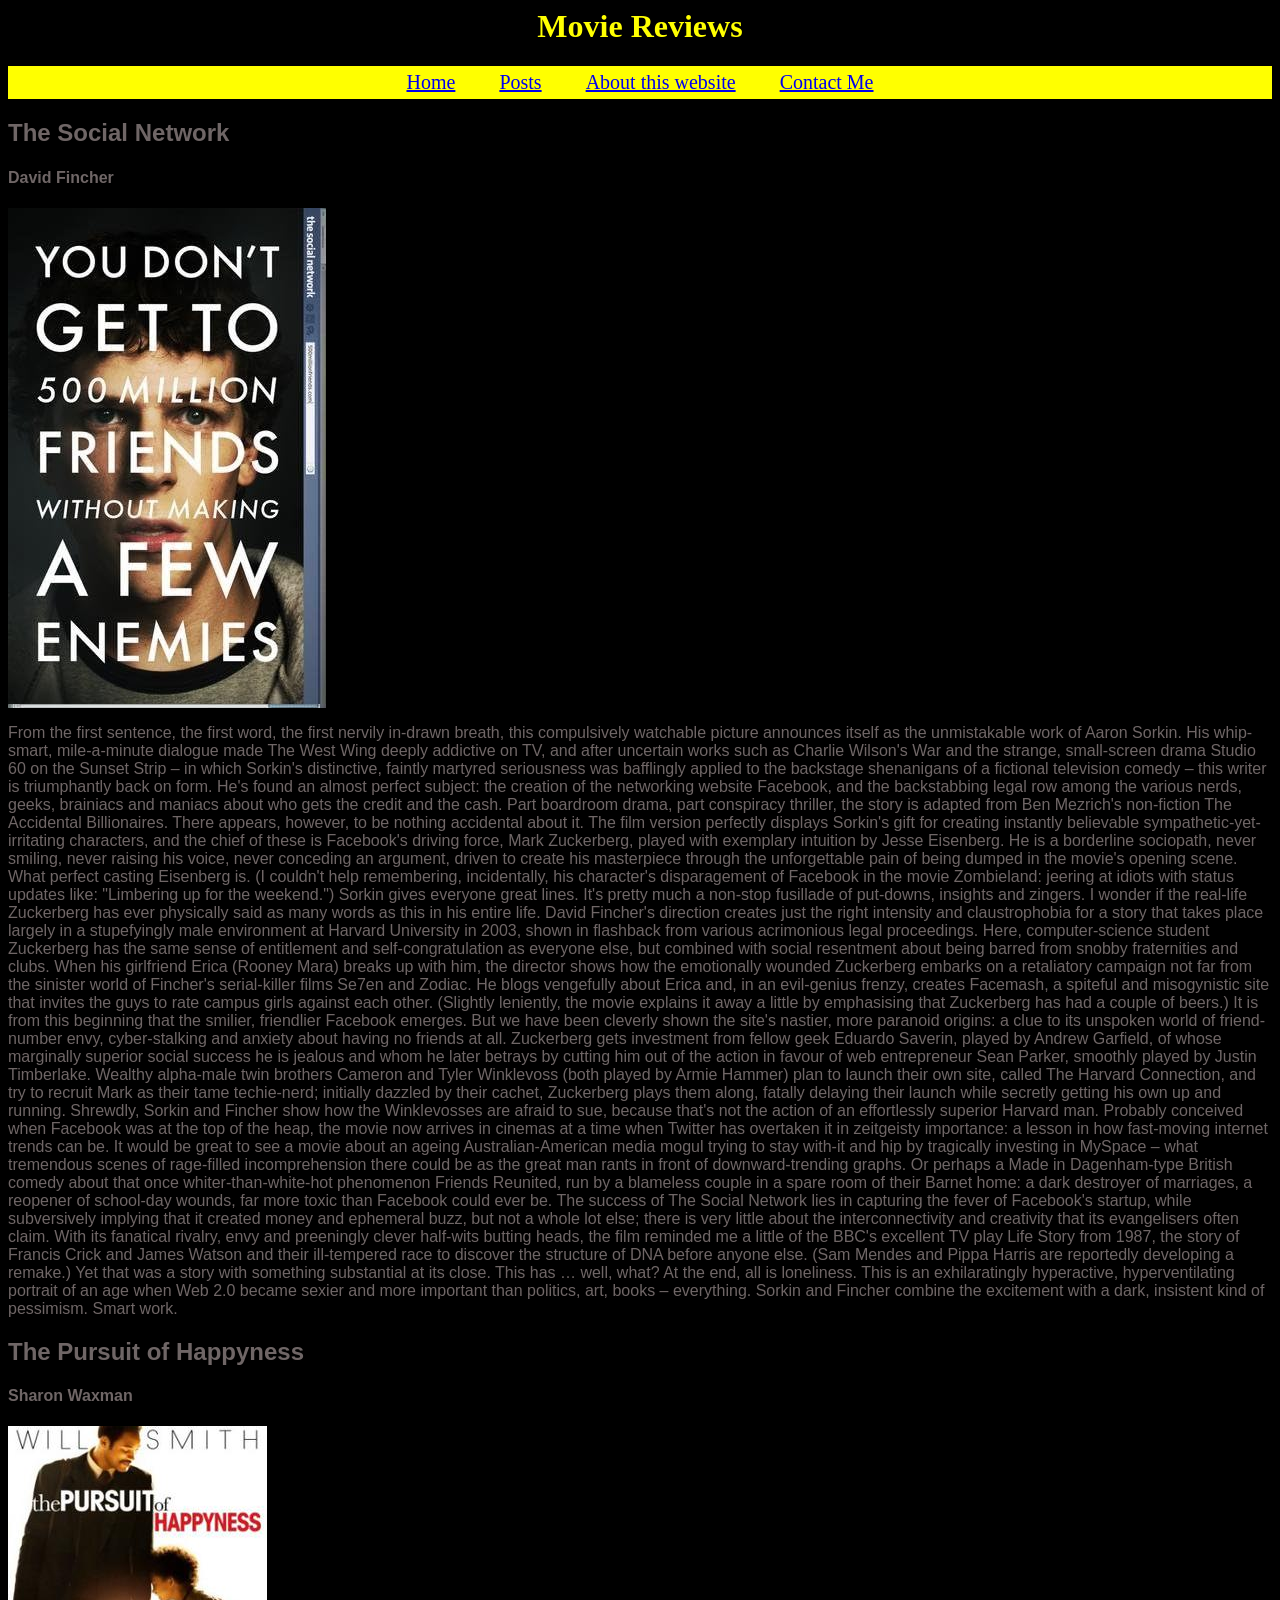
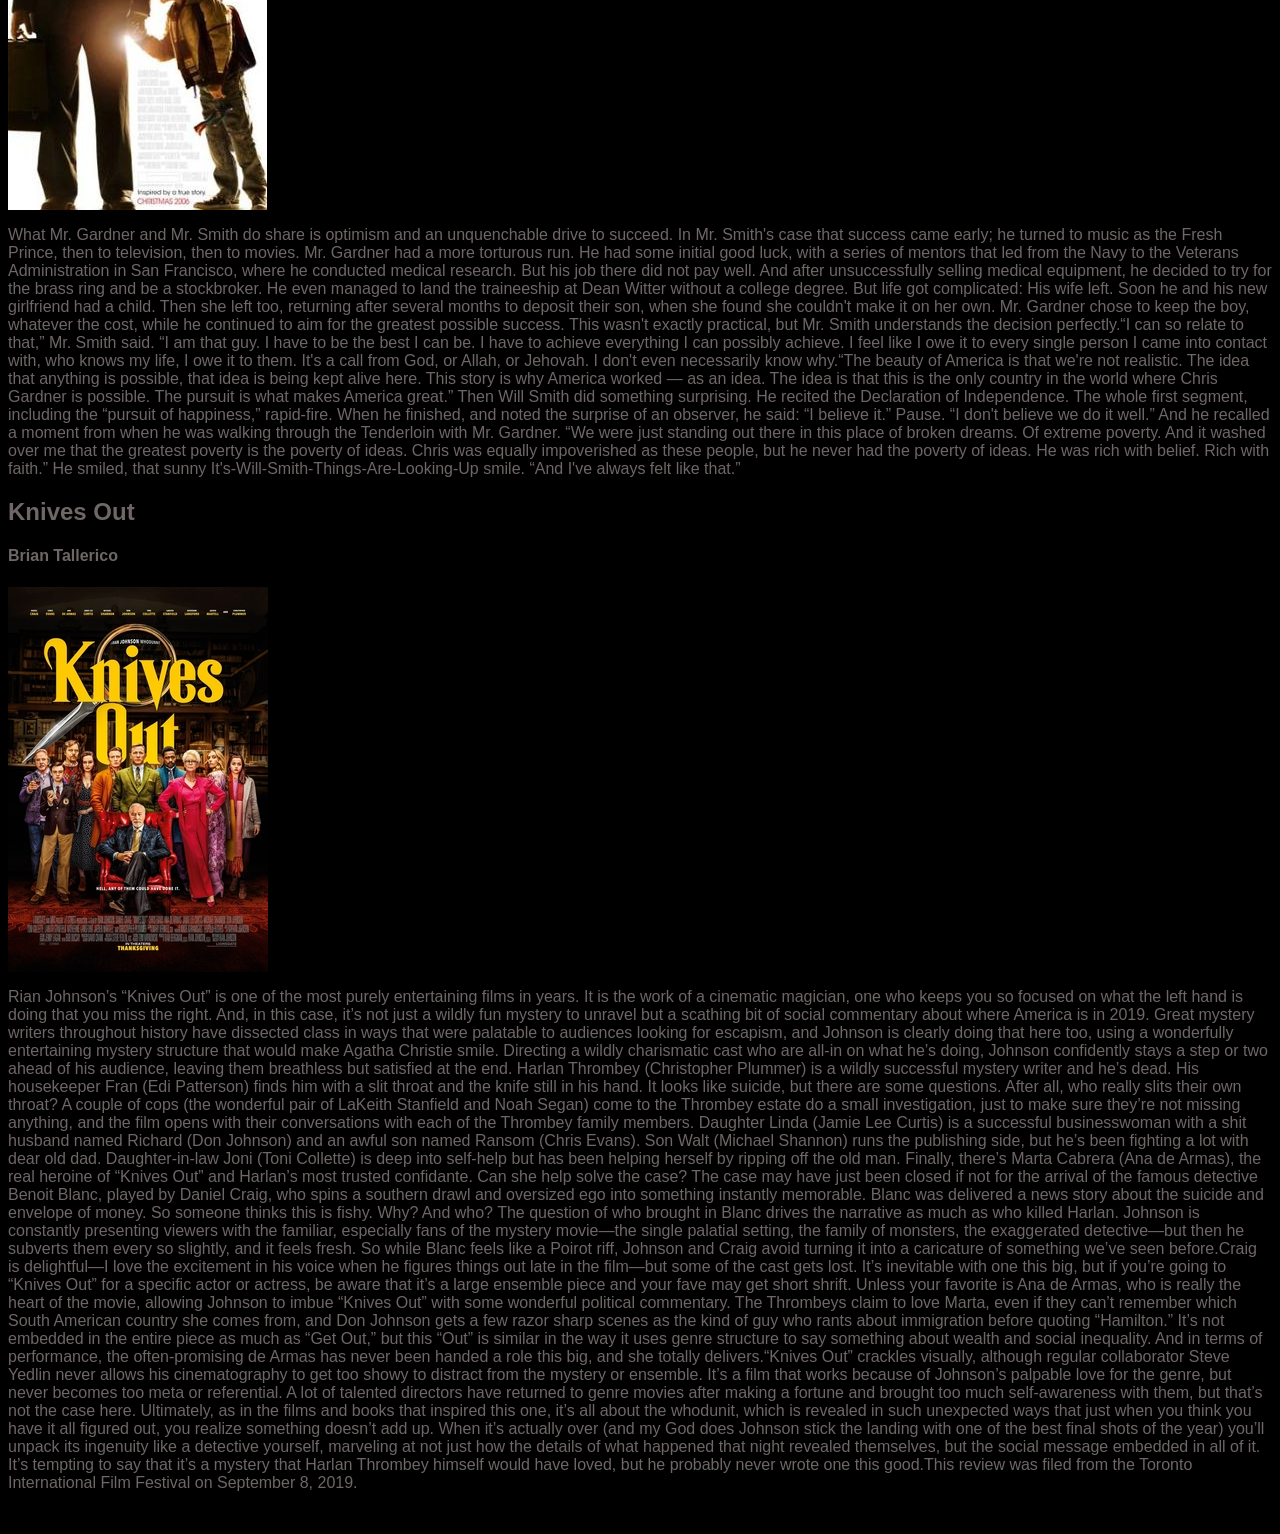
==== commit 2841af37: "Finishing up the NavBar" ====
--- a/index.html
+++ b/index.html
@@ -6,7 +6,9 @@
     <link rel = "stylesheet" type = "text/CSS" href ="style.css">
 </head>
 <body>
-    <h1> Movie Reviews</h1>
+    
+    <h1 id = "mainTitle"> Movie Reviews</h1>
+    
 
     <div class = "NavBar">
         <ul>
--- a/style.css
+++ b/style.css
@@ -1,18 +1,37 @@
+body{
+    background-color:black;
+}
 .posts{
     font-family: Arial, Helvetica, sans-serif;
     color: rgb(111, 102, 102);
     background-color: black;
 }
 
-.navBar{
-    background-color:Yellow;
-    display:inline;
+.NavBar{
+    background-color: yellow;
     color:black;
     text-align: center;
+    padding:0px 20px;
 }
 
-.navBar li{
-    display:inline;
-    padding: 20px;
+.NavBar ul{
+    margin:0;
+    padding:0;
 }
 
+.NavBar li:hover{
+    background-color:#467235;
+}
+
+.NavBar li{
+    display:inline-block;
+    padding:5px 20px;
+    font-size:20px;
+}
+
+#mainTitle{
+    text-align:center;
+    color:Yellow;
+}
+
+
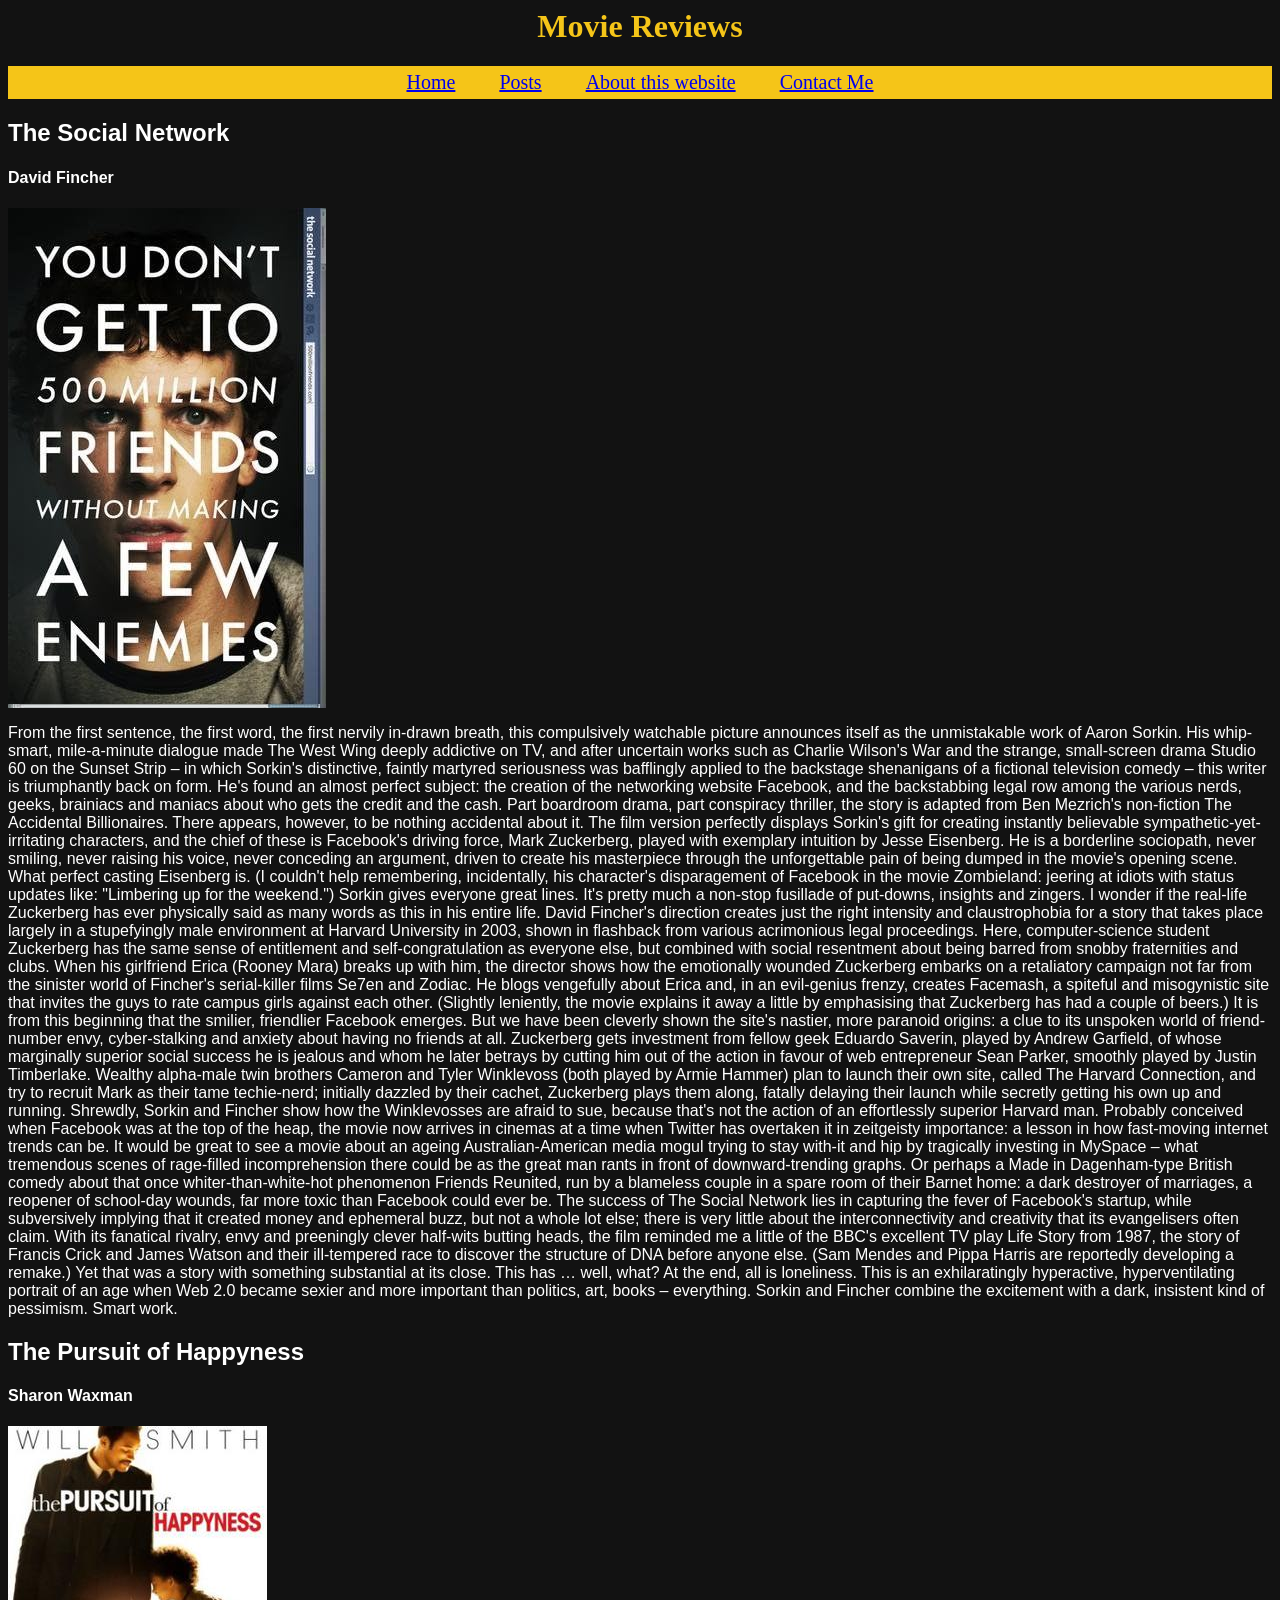
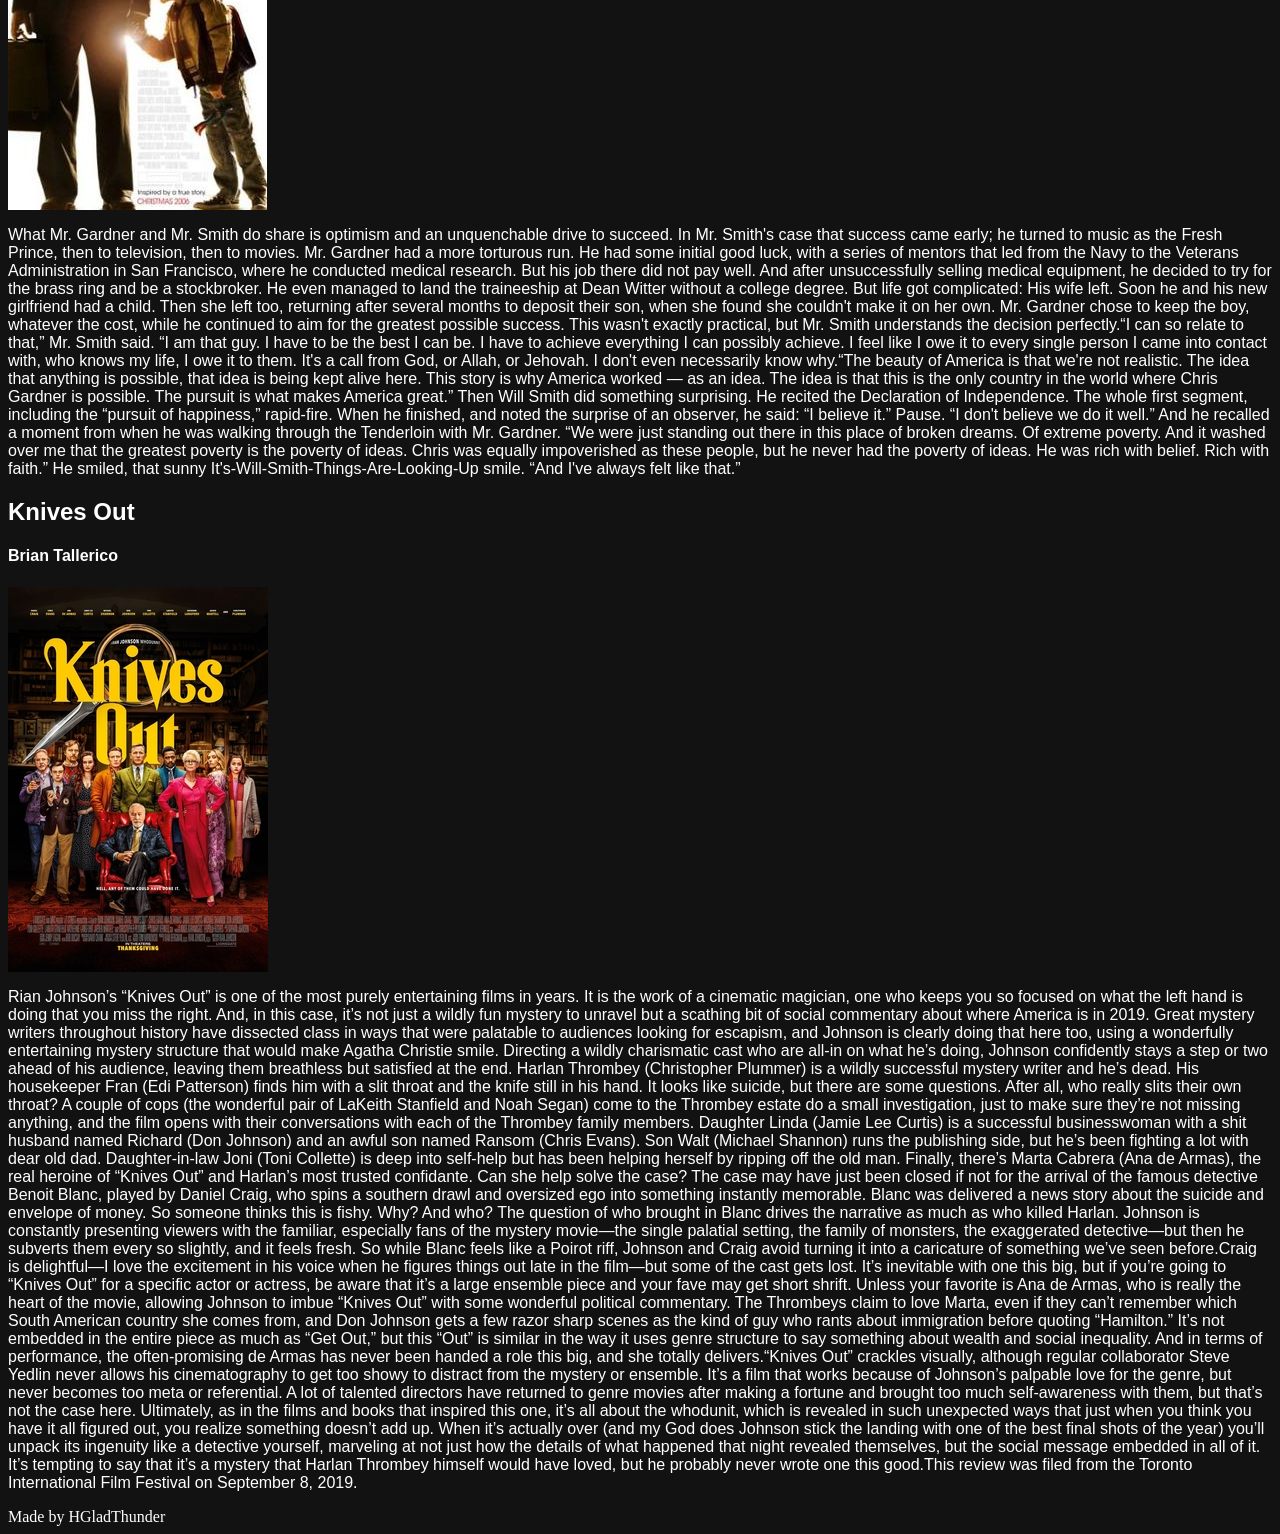
==== commit 60dd5d26: "Done with the first page of the website" ====
--- a/index.html
+++ b/index.html
@@ -44,7 +44,7 @@
         </article>
     </div>
 
-    <footer>Made by HGladThunder</footer>
+    <footer id = "onlyFooter">Made by HGladThunder</footer>
     
 </body>
 </html>
--- a/style.css
+++ b/style.css
@@ -1,14 +1,14 @@
 body{
-    background-color:black;
+    background-color:#121212;
 }
 .posts{
     font-family: Arial, Helvetica, sans-serif;
-    color: rgb(111, 102, 102);
-    background-color: black;
+    color: white;
+    background-color: #121212;
 }
 
 .NavBar{
-    background-color: yellow;
+    background-color: #f5c518;
     color:black;
     text-align: center;
     padding:0px 20px;
@@ -31,7 +31,11 @@
 
 #mainTitle{
     text-align:center;
-    color:Yellow;
+    color:#f5c518;
+}
+
+#onlyFooter{
+    color:white;
 }
 
 
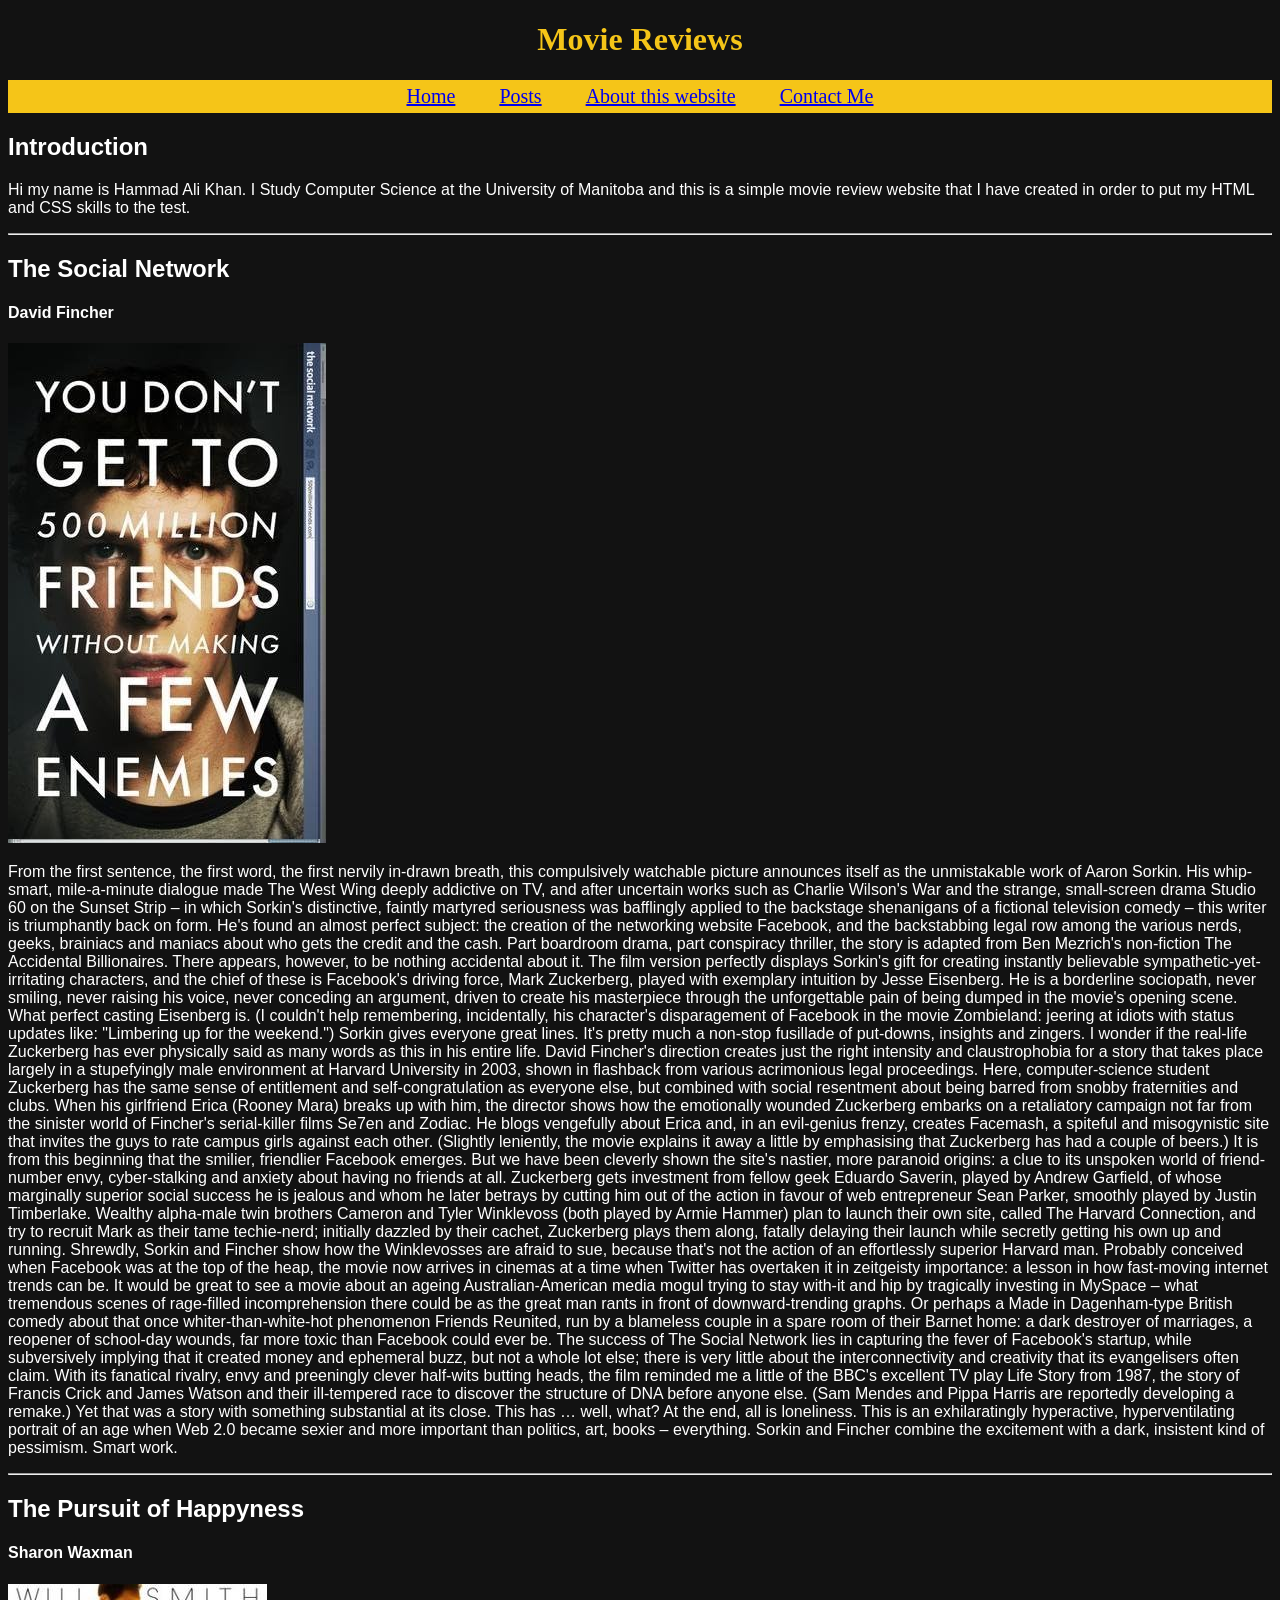
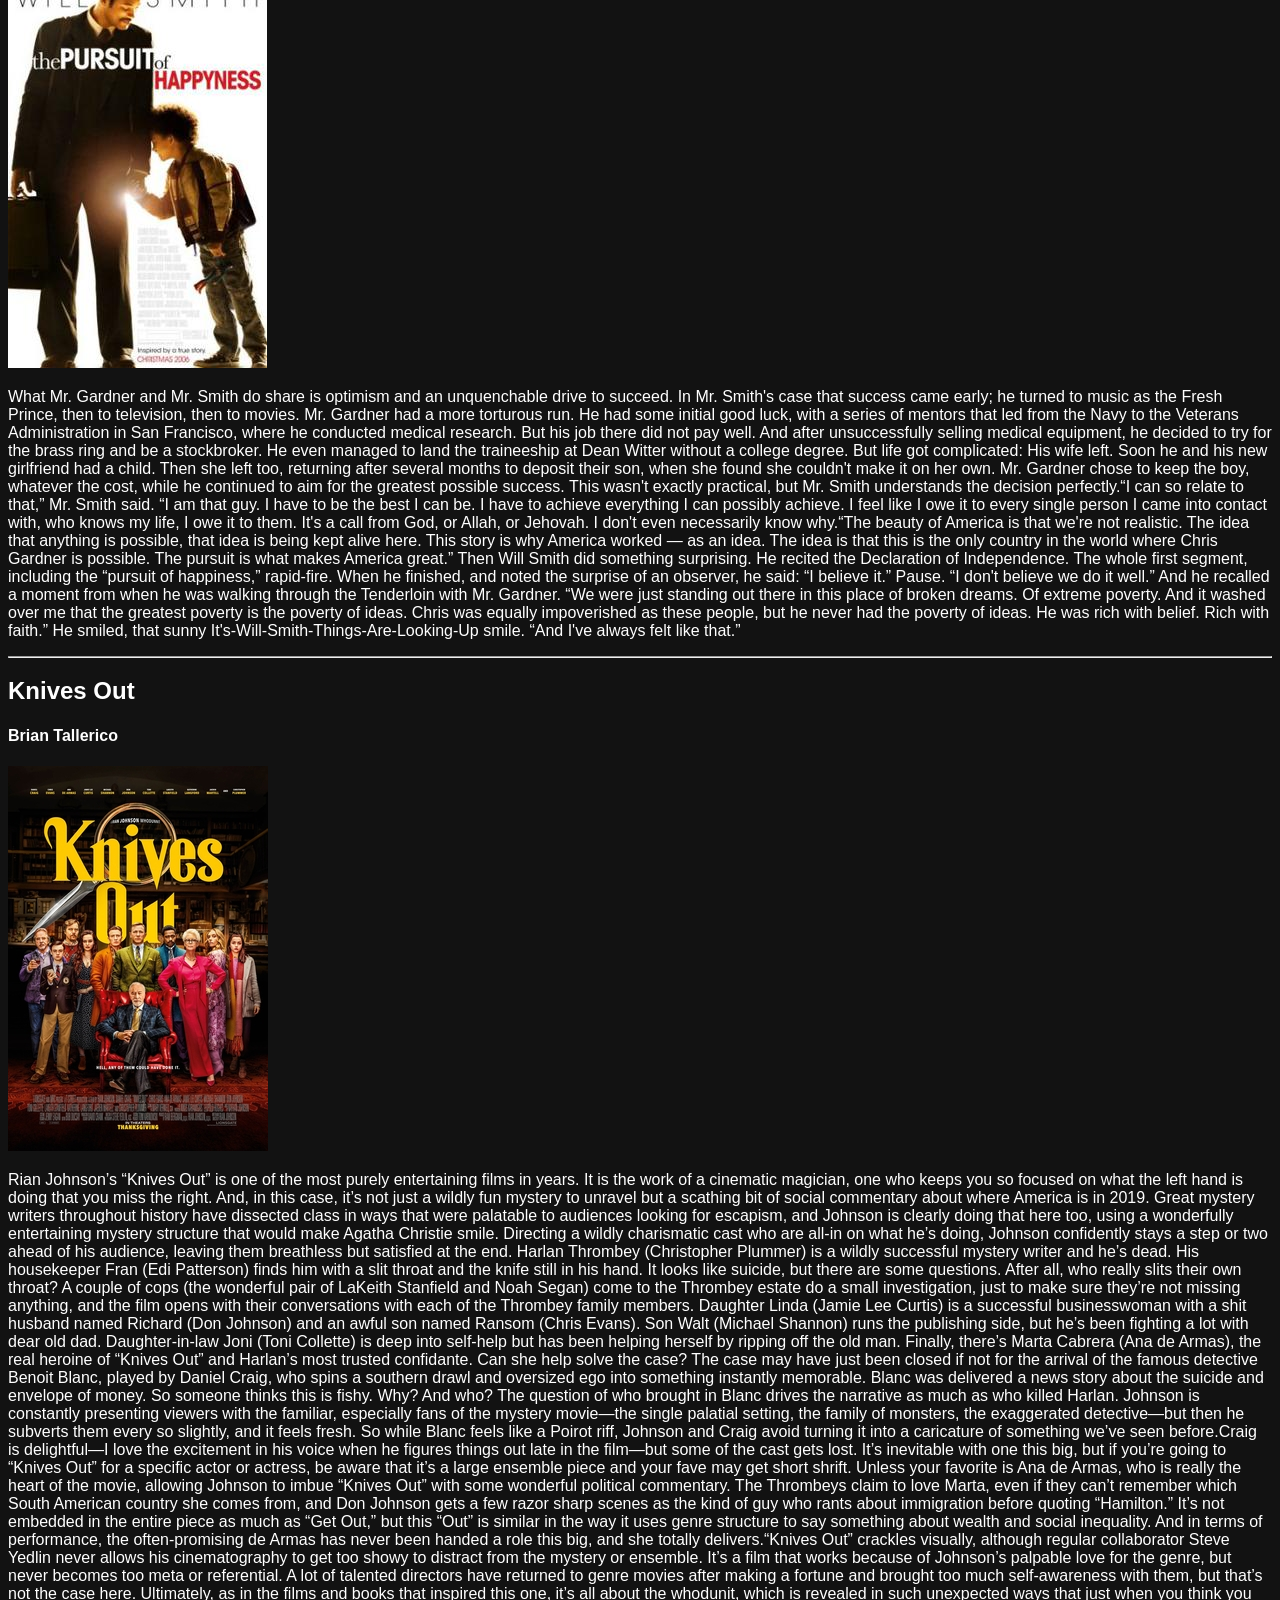
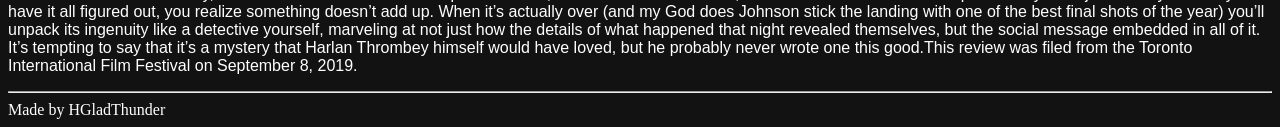
==== commit 7cca7c6d: "Rename homepage.html to index.html" ====
--- a/index.html
+++ b/index.html
@@ -1,32 +1,36 @@
-<html lang="en">
+<!DOCTYPE html>
 <head>
-    <meta charset="UTF-8">
-    <meta name="viewport" content="width=device-width, initial-scale=1.0">
-    <title>Movie Reviews</title>
-    <link rel = "stylesheet" type = "text/CSS" href ="style.css">
+    <title>Home Page</title>
+    <link rel = "stylesheet" type = "text/CSS" href ="homepageStyle.css">
 </head>
 <body>
-    
     <h1 id = "mainTitle"> Movie Reviews</h1>
     
 
     <div class = "NavBar">
         <ul>
             <li> <a href = "#">Home</a> </li>
-            <li> <a href = "#">Posts</a> </li>
-            <li> <a href = "#"> About this website</a> </li>
-            <li> <a href = "#">Contact Me</a></li>
+            <li> <a href = "index.html">Posts</a> </li>
+            <li> <a href = "aboutPage.html"> About this website</a> </li>
+            <li> <a href = "contactPage.html">Contact Me</a></li>
         </ul>
     </div>
-    
-    
     <div class = "posts">
+        <article>
+            <h1> Introduction</h1>
+            <p>Hi my name is Hammad Ali Khan. I Study Computer Science at the University of Manitoba and this is a simple movie review website that I have created in order to put my HTML and CSS skills to the test.</p>
+        </article>
+        
+        <hr>
+
         <article>
             <h1>The Social Network</h1>
             <h4>David Fincher</h4>
             <img src = "BasicWebsite\SocialNetworkPoster.jpg" alt = "Social Network Poster">
             <p>From the first sentence, the first word, the first nervily in-drawn breath, this compulsively watchable picture announces itself as the unmistakable work of Aaron Sorkin. His whip-smart, mile-a-minute dialogue made The West Wing deeply addictive on TV, and after uncertain works such as Charlie Wilson's War and the strange, small-screen drama Studio 60 on the Sunset Strip – in which Sorkin's distinctive, faintly martyred seriousness was bafflingly applied to the backstage shenanigans of a fictional television comedy – this writer is triumphantly back on form. He's found an almost perfect subject: the creation of the networking website Facebook, and the backstabbing legal row among the various nerds, geeks, brainiacs and maniacs about who gets the credit and the cash. Part boardroom drama, part conspiracy thriller, the story is adapted from Ben Mezrich's non-fiction The Accidental Billionaires. There appears, however, to be nothing accidental about it. The film version perfectly displays Sorkin's gift for creating instantly believable sympathetic-yet-irritating characters, and the chief of these is Facebook's driving force, Mark Zuckerberg, played with exemplary intuition by Jesse Eisenberg. He is a borderline sociopath, never smiling, never raising his voice, never conceding an argument, driven to create his masterpiece through the unforgettable pain of being dumped in the movie's opening scene. What perfect casting Eisenberg is. (I couldn't help remembering, incidentally, his character's disparagement of Facebook in the movie Zombieland: jeering at idiots with status updates like: "Limbering up for the weekend.") Sorkin gives everyone great lines. It's pretty much a non-stop fusillade of put-downs, insights and zingers. I wonder if the real-life Zuckerberg has ever physically said as many words as this in his entire life. David Fincher's direction creates just the right intensity and claustrophobia for a story that takes place largely in a stupefyingly male environment at Harvard University in 2003, shown in flashback from various acrimonious legal proceedings. Here, computer-science student Zuckerberg has the same sense of entitlement and self-congratulation as everyone else, but combined with social resentment about being barred from snobby fraternities and clubs. When his girlfriend Erica (Rooney Mara) breaks up with him, the director shows how the emotionally wounded Zuckerberg embarks on a retaliatory campaign not far from the sinister world of Fincher's serial-killer films Se7en and Zodiac. He blogs vengefully about Erica and, in an evil-genius frenzy, creates Facemash, a spiteful and misogynistic site that invites the guys to rate campus girls against each other. (Slightly leniently, the movie explains it away a little by emphasising that Zuckerberg has had a couple of beers.) It is from this beginning that the smilier, friendlier Facebook emerges. But we have been cleverly shown the site's nastier, more paranoid origins: a clue to its unspoken world of friend-number envy, cyber-stalking and anxiety about having no friends at all. Zuckerberg gets investment from fellow geek Eduardo Saverin, played by Andrew Garfield, of whose marginally superior social success he is jealous and whom he later betrays by cutting him out of the action in favour of web entrepreneur Sean Parker, smoothly played by Justin Timberlake. Wealthy alpha-male twin brothers Cameron and Tyler Winklevoss (both played by Armie Hammer) plan to launch their own site, called The Harvard Connection, and try to recruit Mark as their tame techie-nerd; initially dazzled by their cachet, Zuckerberg plays them along, fatally delaying their launch while secretly getting his own up and running. Shrewdly, Sorkin and Fincher show how the Winklevosses are afraid to sue, because that's not the action of an effortlessly superior Harvard man. Probably conceived when Facebook was at the top of the heap, the movie now arrives in cinemas at a time when Twitter has overtaken it in zeitgeisty importance: a lesson in how fast-moving internet trends can be. It would be great to see a movie about an ageing Australian-American media mogul trying to stay with-it and hip by tragically investing in MySpace – what tremendous scenes of rage-filled incomprehension there could be as the great man rants in front of downward-trending graphs. Or perhaps a Made in Dagenham-type British comedy about that once whiter-than-white-hot phenomenon Friends Reunited, run by a blameless couple in a spare room of their Barnet home: a dark destroyer of marriages, a reopener of school-day wounds, far more toxic than Facebook could ever be. The success of The Social Network lies in capturing the fever of Facebook's startup, while subversively implying that it created money and ephemeral buzz, but not a whole lot else; there is very little about the interconnectivity and creativity that its evangelisers often claim. With its fanatical rivalry, envy and preeningly clever half-wits butting heads, the film reminded me a little of the BBC's excellent TV play Life Story from 1987, the story of Francis Crick and James Watson and their ill-tempered race to discover the structure of DNA before anyone else. (Sam Mendes and Pippa Harris are reportedly developing a remake.) Yet that was a story with something substantial at its close. This has … well, what? At the end, all is loneliness. This is an exhilaratingly hyperactive, hyperventilating portrait of an age when Web 2.0 became sexier and more important than politics, art, books – everything. Sorkin and Fincher combine the excitement with a dark, insistent kind of pessimism. Smart work.</p>
         </article>
+
+        <hr>
     
 
         <article>
@@ -36,15 +40,20 @@
             <p>What Mr. Gardner and Mr. Smith do share is optimism and an unquenchable drive to succeed. In Mr. Smith's case that success came early; he turned to music as the Fresh Prince, then to television, then to movies. Mr. Gardner had a more torturous run. He had some initial good luck, with a series of mentors that led from the Navy to the Veterans Administration in San Francisco, where he conducted medical research. But his job there did not pay well. And after unsuccessfully selling medical equipment, he decided to try for the brass ring and be a stockbroker. He even managed to land the traineeship at Dean Witter without a college degree. But life got complicated: His wife left. Soon he and his new girlfriend had a child. Then she left too, returning after several months to deposit their son, when she found she couldn't make it on her own. Mr. Gardner chose to keep the boy, whatever the cost, while he continued to aim for the greatest possible success. This wasn't exactly practical, but Mr. Smith understands the decision perfectly.“I can so relate to that,” Mr. Smith said. “I am that guy. I have to be the best I can be. I have to achieve everything I can possibly achieve. I feel like I owe it to every single person I came into contact with, who knows my life, I owe it to them. It's a call from God, or Allah, or Jehovah. I don't even necessarily know why.“The beauty of America is that we're not realistic. The idea that anything is possible, that idea is being kept alive here. This story is why America worked — as an idea. The idea is that this is the only country in the world where Chris Gardner is possible. The pursuit is what makes America great.” Then Will Smith did something surprising. He recited the Declaration of Independence. The whole first segment, including the “pursuit of happiness,” rapid-fire. When he finished, and noted the surprise of an observer, he said: “I believe it.” Pause. “I don't believe we do it well.” And he recalled a moment from when he was walking through the Tenderloin with Mr. Gardner. “We were just standing out there in this place of broken dreams. Of extreme poverty. And it washed over me that the greatest poverty is the poverty of ideas. Chris was equally impoverished as these people, but he never had the poverty of ideas. He was rich with belief. Rich with faith.” He smiled, that sunny It's-Will-Smith-Things-Are-Looking-Up smile. “And I've always felt like that.”</p>
         </article>
 
+        <hr>
+
+
         <article>
             <h1>Knives Out</h1>
             <h4>Brian Tallerico</h4>
             <img src = "BasicWebsite/KnivesOutPoster.jpeg" alt = "Knives Out Poster">
             <p>Rian Johnson’s “Knives Out” is one of the most purely entertaining films in years. It is the work of a cinematic magician, one who keeps you so focused on what the left hand is doing that you miss the right. And, in this case, it’s not just a wildly fun mystery to unravel but a scathing bit of social commentary about where America is in 2019. Great mystery writers throughout history have dissected class in ways that were palatable to audiences looking for escapism, and Johnson is clearly doing that here too, using a wonderfully entertaining mystery structure that would make Agatha Christie smile. Directing a wildly charismatic cast who are all-in on what he’s doing, Johnson confidently stays a step or two ahead of his audience, leaving them breathless but satisfied at the end. Harlan Thrombey (Christopher Plummer) is a wildly successful mystery writer and he’s dead. His housekeeper Fran (Edi Patterson) finds him with a slit throat and the knife still in his hand. It looks like suicide, but there are some questions. After all, who really slits their own throat? A couple of cops (the wonderful pair of LaKeith Stanfield and Noah Segan) come to the Thrombey estate do a small investigation, just to make sure they’re not missing anything, and the film opens with their conversations with each of the Thrombey family members. Daughter Linda (Jamie Lee Curtis) is a successful businesswoman with a shit husband named Richard (Don Johnson) and an awful son named Ransom (Chris Evans). Son Walt (Michael Shannon) runs the publishing side, but he’s been fighting a lot with dear old dad. Daughter-in-law Joni (Toni Collette) is deep into self-help but has been helping herself by ripping off the old man. Finally, there’s Marta Cabrera (Ana de Armas), the real heroine of “Knives Out” and Harlan’s most trusted confidante. Can she help solve the case? The case may have just been closed if not for the arrival of the famous detective Benoit Blanc, played by Daniel Craig, who spins a southern drawl and oversized ego into something instantly memorable. Blanc was delivered a news story about the suicide and envelope of money. So someone thinks this is fishy. Why? And who? The question of who brought in Blanc drives the narrative as much as who killed Harlan. Johnson is constantly presenting viewers with the familiar, especially fans of the mystery movie—the single palatial setting, the family of monsters, the exaggerated detective—but then he subverts them every so slightly, and it feels fresh. So while Blanc feels like a Poirot riff, Johnson and Craig avoid turning it into a caricature of something we’ve seen before.Craig is delightful—I love the excitement in his voice when he figures things out late in the film—but some of the cast gets lost. It’s inevitable with one this big, but if you’re going to “Knives Out” for a specific actor or actress, be aware that it’s a large ensemble piece and your fave may get short shrift. Unless your favorite is Ana de Armas, who is really the heart of the movie, allowing Johnson to imbue “Knives Out” with some wonderful political commentary. The Thrombeys claim to love Marta, even if they can’t remember which South American country she comes from, and Don Johnson gets a few razor sharp scenes as the kind of guy who rants about immigration before quoting “Hamilton.” It’s not embedded in the entire piece as much as “Get Out,” but this “Out” is similar in the way it uses genre structure to say something about wealth and social inequality. And in terms of performance, the often-promising de Armas has never been handed a role this big, and she totally delivers.“Knives Out” crackles visually, although regular collaborator Steve Yedlin never allows his cinematography to get too showy to distract from the mystery or ensemble. It’s a film that works because of Johnson’s palpable love for the genre, but never becomes too meta or referential. A lot of talented directors have returned to genre movies after making a fortune and brought too much self-awareness with them, but that’s not the case here. Ultimately, as in the films and books that inspired this one, it’s all about the whodunit, which is revealed in such unexpected ways that just when you think you have it all figured out, you realize something doesn’t add up. When it’s actually over (and my God does Johnson stick the landing with one of the best final shots of the year) you’ll unpack its ingenuity like a detective yourself, marveling at not just how the details of what happened that night revealed themselves, but the social message embedded in all of it. It’s tempting to say that it’s a mystery that Harlan Thrombey himself would have loved, but he probably never wrote one this good.This review was filed from the Toronto International Film Festival on September 8, 2019.</p>
         </article>
+
+        <hr>
+
     </div>
 
     <footer id = "onlyFooter">Made by HGladThunder</footer>
-    
+    </div>
 </body>
-</html>
--- a/homepageStyle.css
+++ b/homepageStyle.css
@@ -0,0 +1,39 @@
+body{
+    background-color:#121212;
+}
+.posts{
+    font-family: Arial, Helvetica, sans-serif;
+    color: white;
+    background-color: #121212;
+}
+
+.NavBar{
+    background-color: #f5c518;
+    color:black;
+    text-align: center;
+    padding:0px 20px;
+}
+
+.NavBar ul{
+    margin:0;
+    padding:0;
+}
+
+.NavBar li:hover{
+    background-color:#467235;
+}
+
+.NavBar li{
+    display:inline-block;
+    padding:5px 20px;
+    font-size:20px;
+}
+
+#mainTitle{
+    text-align:center;
+    color:#f5c518;
+}
+
+#onlyFooter{
+    color:white;
+}
